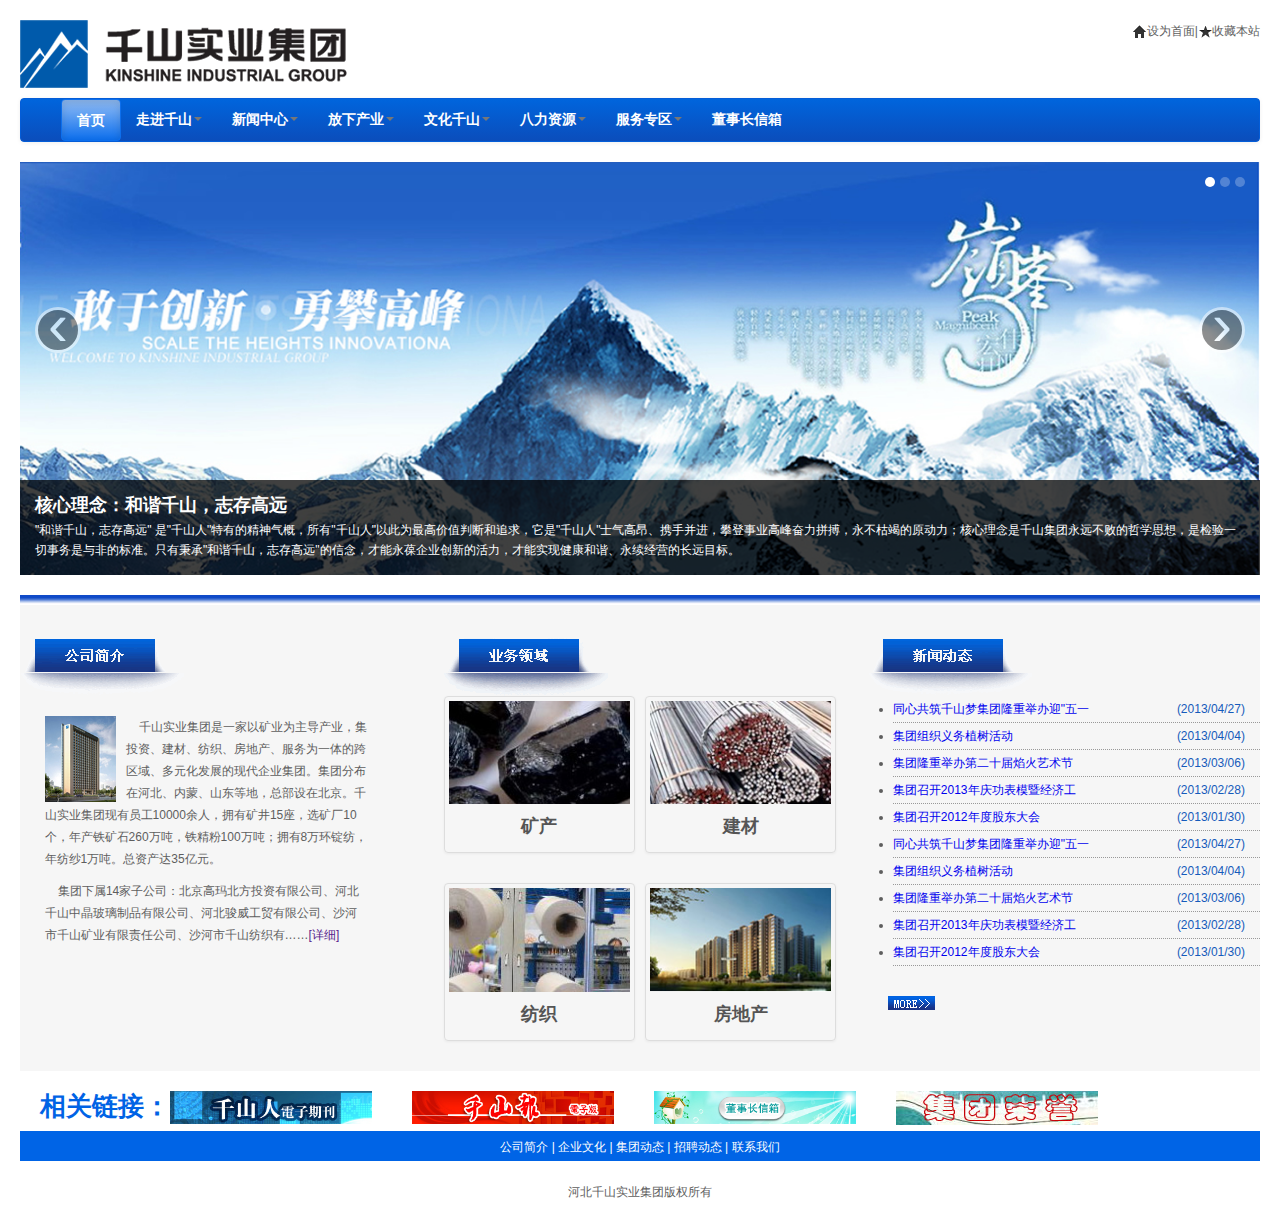
==== index.html @ eafde76c "轮播修正" ====
<!DOCTYPE html PUBLIC "-//W3C//DTD XHTML 1.0 Transitional//EN" "http://www.w3.org/TR/xhtml1/DTD/xhtml1-transitional.dtd">
<html xmlns="http://www.w3.org/1999/xhtml">
<head>
<meta http-equiv="Content-Type" content="text/html; charset=utf-8" />
<link rel="stylesheet" type="text/css" href="bootstrap/css/bootstrap_blue.css"/>
<script src="jquery/jquery-1.9.1.min.js" type="text/javascript"></script>
<script src="bootstrap/js/bootstrap.min.js" type="text/javascript"></script>
<script type="text/javascript">
		$(function(){	
			$('#myCarousel').carousel();										
		});		
	</script>
<title>河北千山实业集团</title>
<style type="text/css">
.mkbjspan {
	background-image: url(bootstrap/img/mkbt.jpg);
	height: 58px;
	width: 164px;
	font-family: Tahoma, Geneva, sans-serif;
	color: #FFF;
	text-align: center;
}
.jujiao {
	text-align:left;
}
.jujiao li{
	line-height:26px;
	height:26px;
	border-bottom:1px dotted #999999;
	width:100%;
	margin-right:15px;
}
.jujiao span.date{
	float:right;
	color:#155BBB;
	list-style-position: inside;
	list-style-type: circle;
	margin-right:15px;
}
</style></head>

<body>
<div class="container-fluid" >
<div  class="row-fluid" style="padding-top:20px; padding-bottom:10px;">

<div class="span8">
<div class="logo"><a href="index.html"><img src="bootstrap/img/logo.png" alt=""></a></div>
		</div>
		<div class="span4" style="text-align:right">
        <i class="icon-home"></i>设为首面|<i class="icon-star"></i>收藏本站
		</div>
</div>
	<div class="row-fluid">
		<div class="span12">
			<div class="navbar">
				<div class="navbar-inner">
					<div class="container-fluid">
						<div class="nav-collapse collapse navbar-responsive-collapse">
							<ul class="nav">
								<li class="active">
									<a href="#">首页</a>
								</li>
                                <li class="dropdown">
									 <a data-toggle="dropdown" class="dropdown-toggle" href="#">走进千山<strong class="caret"></strong></a>
									<ul class="dropdown-menu">
										<li><a href="#">总裁致辞</a></li>
                                        <li><a href="#">集团简介</a></li>
                                        <li><a href="#">组织架构</a></li>
                                        <li><a href="#">集团荣誉</a></li>
                                        <li><a href="#">董事长简介</a></li>
                                        <li><a href="#">董事长荣誉</a></li>
                                        <li><a href="#">子属产业</a></li>
									</ul>
								</li>
								<li class="dropdown">
									 <a data-toggle="dropdown" class="dropdown-toggle" href="#">新闻中心<strong class="caret"></strong></a>
									<ul class="dropdown-menu">
										<li>
											<a href="#">集团新闻</a>
										</li>
										<li>
											<a href="#">总裁新闻</a>
										</li>
										<li>
											<a href="#">下属公司新闻</a>
										</li>
									</ul>
								</li>
                                <li class="dropdown">
									 <a data-toggle="dropdown" class="dropdown-toggle" href="#">放下产业<strong class="caret"></strong></a>
                                    <ul class="dropdown-menu">
                                        <li><a href="#">北京千山天利国际投资发展有限公司</a></li>
                                        <li><a href="#">北京高玛北方投资有限公司</a></li>
                                        <li><a href="#">内蒙古呼伦贝尔市绰尔矿业开发有限公司</a></li>
                                        <li><a href="#">内蒙古牙克石市鸣鑫矿业有限公司</a></li>
                                        <li><a href="#">辽宁省大石桥市千山旺钰矿业有限公司</a></li>
                                        <li><a href="#">山东省莱芜市康华矿业有限公司</a></li>
                                        <li><a href="#">山东省平阴县洪范池矿业有限公司</a></li>
                                        <li><a href="#">河北千山中晶玻璃制品有限公司</a></li>
                                        <li><a href="#">沙河市千山矿业有限公司</a></li>
                                        <li><a href="#">沙河市千山房地产开发有限公司</a></li>
                                        <li><a href="#">沙河市千山纺织有限公司</a></li>
                                        <li><a href="#">沙河市永利贸易有限责任公司</a></li>
                                        <li><a href="#">沙河市千山物业管理有限公司</a></li>
                                        <li><a href="#">沙河市千山大酒店有限公司</a></li>
                                    </ul>
								</li>
                                <li class="dropdown">
									 <a data-toggle="dropdown" class="dropdown-toggle" href="#">文化千山<strong class="caret"></strong></a>
                                    <ul class="dropdown-menu">
                                        <li><a href="#">创新文化</a></li>
                                        <li><a href="#">登山文化</a></li>
                                        <li><a href="#">和谐文化</a></li>
                                        <li><a href="#">滚石理论</a></li>
                                        <li><a href="#">千山理念</a></li>
                                        <li><a href="#">千山人</a></li>
                                        <li><a href="#">千山报</a></li>
                                        <li><a href="#">视觉形象</a></li>
                                        <li><a href="#">和谐千山</a></li>
                                        <li><a href="#">文化活动</a></li>
                                    </ul>
								</li>
                                <li class="dropdown">
									 <a data-toggle="dropdown" class="dropdown-toggle" href="#">八力资源<strong class="caret"></strong></a>
									<ul class="dropdown-menu">
										<li>
											<a href="#">人才观</a>
										</li>
										<li>
											<a href="#">人才政策</a>
										</li>
										<li>
											<a href="#">在线招聘</a>
										</li>
									</ul>
								</li>
                                 <li class="dropdown">
									 <a data-toggle="dropdown" class="dropdown-toggle" href="#">服务专区<strong class="caret"></strong></a>
									<ul class="dropdown-menu">
										<li>
											<a href="#">企业名片</a>
										</li>
										<li>
											<a href="#">联系我们</a>
										</li>
										<li>
											<a href="#">网站地图</a>
										</li>
									</ul>
								</li>
                                <li><a href="#">董事长信箱</a></li>
							</ul>
							
						</div>
						
					</div>
				</div>
				
			</div>
			<div class="carousel slide" id="myCarousel">
				<ol class="carousel-indicators">
					<li class="active" data-slide-to="0" data-target="#myCarousel">
					</li>
					<li data-slide-to="1" data-target="#myCarousel">
					</li>
					<li data-slide-to="2" data-target="#myCarousel">
					</li>
				</ol>
				<div class="carousel-inner">
					<div class="item active">
						<img alt="" src="bootstrap/img/1.jpg" />
						<div class="carousel-caption">
						  <h4>
								核心理念：和谐千山，志存高远
						  </h4>
							<p>
								"和谐千山，志存高远"
是"千山人"特有的精神气概，所有"千山人"以此为最高价值判断和追求，它是"千山人"士气高昂、携手并进，攀登事业高峰奋力拼搏，永不枯竭的原动力；核心理念是千山集团永远不败的哲学思想，是检验一切事务是与非的标准。只有秉承"和谐千山，志存高远"的信念，才能永葆企业创新的活力，才能实现健康和谐、永续经营的长远目标。
							</p>
						</div>
					</div>
					<div class="item">
					  <img alt="" src="bootstrap/img/2.jpg" />
						<div class="carousel-caption">
							<h4>
								管理理念：制度化，人本化，精细化
							</h4>
							<p>
								"制度化"是千山集团实施法治管理的体现。
"人本化"是指把人作为管理的出发点和归宿点，以此为管理的指导思想和核心。
"精细化"是一种全面化的管理模式。
							</p>
						</div>
					</div>
					<div class="item">
					  <img alt="" src="bootstrap/img/3.jpg" />
						<div class="carousel-caption">
							<h4>
								经营理念：益取四方，八方聚才
							</h4>
							<p>
								"益取四方"代表千山集团积极开拓市场，不断拓展新资源、追求事业新高的经营过程。
"八方聚才"明确了千山集团把"人才战略"作为第一资本的经营战略。
							</p>
						</div>
					</div>
				</div> <a data-slide="prev" href="#myCarousel" class="left carousel-control">‹</a> <a data-slide="next" href="#myCarousel" class="right carousel-control">›</a>
			</div>
		</div>
	</div>
  <div class="row-fluid" style="height: 10px; background-image:url(bootstrap/img/lhx.jpg);"></div>
	<div class="row-fluid" style="background-color:#F6F6F6; 0px;18px;0px;padding-top: 33px;">
	  <div class="span4"><img src="bootstrap/img/gsjj.gif" width="164" height="58" />
	    <table width="343" border="0" align="center" cellpadding="0" cellspacing="0">
  <tbody>
  <tr>
    <td align="left" style="padding-right:20px;padding-top:20px"><p>
	<img align="left" alt="" src="bootstrap/img/jtjj.jpg" style="width: 71px; height: 86px; margin-right: 10px">&nbsp;&nbsp;&nbsp;&nbsp;千山实业集团是一家以矿业为主导产业，集投资、建材、纺织、房地产、服务为一体的跨区域、多元化发展的现代企业集团。集团分布在河北、内蒙、山东等地，总部设在北京。千山实业集团现有员工10000余人，拥有矿井15座，选矿厂10个，年产铁矿石260万吨，铁精粉100万吨；拥有8万环锭纺，年纺纱1万吨。总资产达35亿元。</p>
<p>
	&nbsp;&nbsp;&nbsp;&nbsp;集团下属14家子公司：北京高玛北方投资有限公司、河北千山中晶玻璃制品有限公司、河北骏威工贸有限公司、沙河市千山矿业有限责任公司、沙河市千山纺织有……<a href="">[详细]</a></p></td>
  </tr>
</tbody></table></div>
		<div class="span4">
			<img src="bootstrap/img/ywly.gif" width="164" height="58" />
<ul class="thumbnails" style="text-align:center">
		  <li class="span6">
					<div class="thumbnail">
						<img alt="300x200" src="bootstrap/img/kc.jpg" />
						<div class="caption">
						  <h4>
								矿产
							</h4>
						</div>
					</div>
		</li>
				<li class="span6">
					<div class="thumbnail">
						<img alt="300x200" src="bootstrap/img/jc.jpg" />
						<div class="caption">
						  <h4>
								建材</h4>
						</div>
					</div>
		  </li></ul>
                <ul class="thumbnails" style="text-align:center">
				<li class="span6">
					<div class="thumbnail">
						<img alt="300x200" src="bootstrap/img/fz.jpg" />
						<div class="caption">
						  <h4>纺织
							</h4>
						</div>
					</div>
				</li>
                <li class="span6">
					<div class="thumbnail">
						<img alt="300x200" src="bootstrap/img/fdc.jpg" />
						<div class="caption">
						  <h4>房地产</h4>
						</div>
					</div>
				</li>
			</ul>
	  </div>
		<div class="span4">
	        <img src="bootstrap/img/xwdt.gif" width="164" height="58" />
			<ul class="jujiao"> 
<li><span class="date">(2013/04/27)</span><a href="#" title="同心共筑千山梦—— 集团隆重举办迎"五一"文艺晚会" target="_blank">同心共筑千山梦集团隆重举办迎"五一</a></li>
 
<li><span class="date">(2013/04/04)</span><a href="#" title="集团组织义务植树活动" target="_blank">集团组织义务植树活动</a></li>
 
<li><span class="date">(2013/03/06)</span><a href="#" title="集团隆重举办第二十届焰火艺术节" target="_blank">集团隆重举办第二十届焰火艺术节</a></li>
 
<li><span class="date">(2013/02/28)</span><a href="#" title="千山实业集团召开2013年庆功表模暨经济工作会" target="_blank">集团召开2013年庆功表模暨经济工</a></li>
 
<li><span class="date">(2013/01/30)</span><a href="#" title="集团召开2012年度股东大会" target="_blank">集团召开2012年度股东大会</a></li>
<li><span class="date">(2013/04/27)</span><a href="#" title="同心共筑千山梦—— 集团隆重举办迎"五一"文艺晚会" target="_blank">同心共筑千山梦集团隆重举办迎"五一</a></li>
 
<li><span class="date">(2013/04/04)</span><a href="#" title="集团组织义务植树活动" target="_blank">集团组织义务植树活动</a></li>
 
<li><span class="date">(2013/03/06)</span><a href="#" title="集团隆重举办第二十届焰火艺术节" target="_blank">集团隆重举办第二十届焰火艺术节</a></li>
 
<li><span class="date">(2013/02/28)</span><a href="#" title="千山实业集团召开2013年庆功表模暨经济工作会" target="_blank">集团召开2013年庆功表模暨经济工</a></li>
 
<li><span class="date">(2013/01/30)</span><a href="#" title="集团召开2012年度股东大会" target="_blank">集团召开2012年度股东大会</a></li>

</ul>
      <img style="margin:20px 0px 0px 20px;" src="bootstrap/img/more.gif" width="47" height="14" /></div>
	</div>
<div class="row-fluid" style="height: 60px; ">
<div style="margin:20px; font-size:26px;"><strong><font color="#0063E5" >相关链接：</font></strong><img style="margin-right:40px;" src="bootstrap/img/qianshanren.jpg" width="202" height="34" /><img style="margin-right:40px;" src="bootstrap/img/qianshanbao.jpg" width="202" height="34" /><img style="margin-right:40px;" src="bootstrap/img/mail.jpg" width="202" height="34" /><img style="margin-right:40px;" src="bootstrap/img/jituanrongyu.jpg" width="202" height="34" /></div>
</div>
<div class="row-fluid" style="height: 30px; background-color:#0064E6;text-align:center; color:#FFF">
<p style="margin-top:5px;">公司简介  |      企业文化  |      集团动态      |  招聘动态  |      联系我们</p>   
</div>
<div class="row-fluid" style="height: 30px; margin-top:20px; text-align:center;">河北千山实业集团版权所有</div>
</div>
</body>
</html>
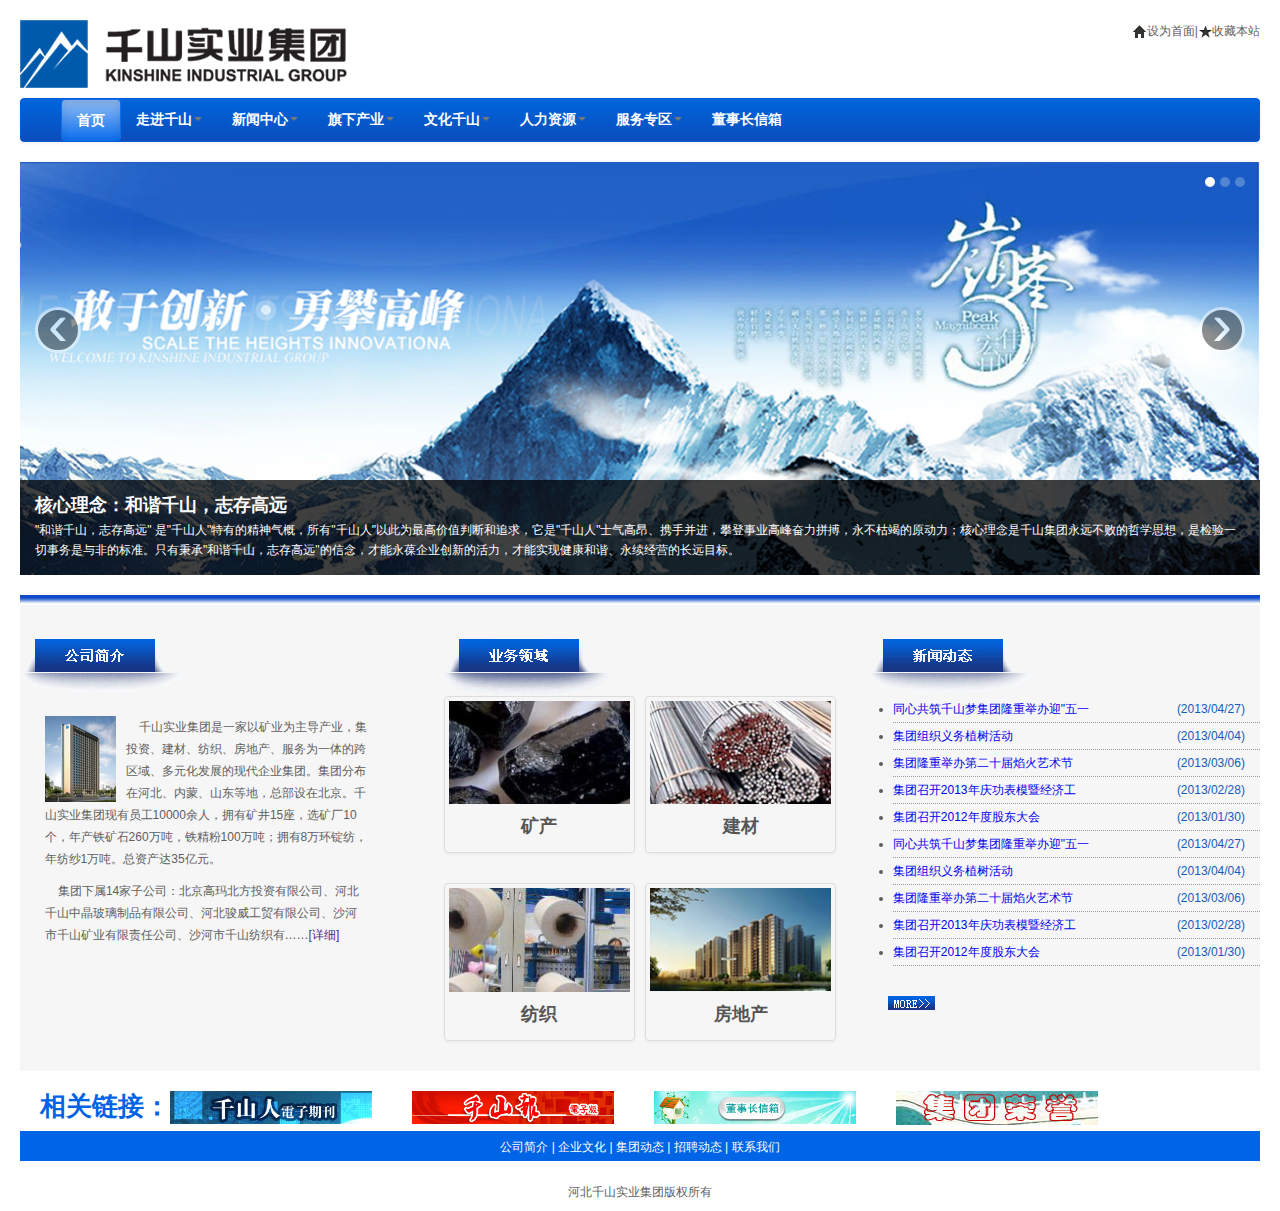
==== commit 59a6e20d: "错字修改" ====
--- a/index.html
+++ b/index.html
@@ -1,299 +1,299 @@
-<!DOCTYPE html PUBLIC "-//W3C//DTD XHTML 1.0 Transitional//EN" "http://www.w3.org/TR/xhtml1/DTD/xhtml1-transitional.dtd">
-<html xmlns="http://www.w3.org/1999/xhtml">
-<head>
-<meta http-equiv="Content-Type" content="text/html; charset=utf-8" />
-<link rel="stylesheet" type="text/css" href="bootstrap/css/bootstrap_blue.css"/>
-<script src="jquery/jquery-1.9.1.min.js" type="text/javascript"></script>
-<script src="bootstrap/js/bootstrap.min.js" type="text/javascript"></script>
-<script type="text/javascript">
-		$(function(){	
-			$('#myCarousel').carousel();										
-		});		
-	</script>
-<title>河北千山实业集团</title>
-<style type="text/css">
-.mkbjspan {
-	background-image: url(bootstrap/img/mkbt.jpg);
-	height: 58px;
-	width: 164px;
-	font-family: Tahoma, Geneva, sans-serif;
-	color: #FFF;
-	text-align: center;
-}
-.jujiao {
-	text-align:left;
-}
-.jujiao li{
-	line-height:26px;
-	height:26px;
-	border-bottom:1px dotted #999999;
-	width:100%;
-	margin-right:15px;
-}
-.jujiao span.date{
-	float:right;
-	color:#155BBB;
-	list-style-position: inside;
-	list-style-type: circle;
-	margin-right:15px;
-}
-</style></head>
-
-<body>
-<div class="container-fluid" >
-<div  class="row-fluid" style="padding-top:20px; padding-bottom:10px;">
-
-<div class="span8">
-<div class="logo"><a href="index.html"><img src="bootstrap/img/logo.png" alt=""></a></div>
-		</div>
-		<div class="span4" style="text-align:right">
-        <i class="icon-home"></i>设为首面|<i class="icon-star"></i>收藏本站
-		</div>
-</div>
-	<div class="row-fluid">
-		<div class="span12">
-			<div class="navbar">
-				<div class="navbar-inner">
-					<div class="container-fluid">
-						<div class="nav-collapse collapse navbar-responsive-collapse">
-							<ul class="nav">
-								<li class="active">
-									<a href="#">首页</a>
-								</li>
-                                <li class="dropdown">
-									 <a data-toggle="dropdown" class="dropdown-toggle" href="#">走进千山<strong class="caret"></strong></a>
-									<ul class="dropdown-menu">
-										<li><a href="#">总裁致辞</a></li>
-                                        <li><a href="#">集团简介</a></li>
-                                        <li><a href="#">组织架构</a></li>
-                                        <li><a href="#">集团荣誉</a></li>
-                                        <li><a href="#">董事长简介</a></li>
-                                        <li><a href="#">董事长荣誉</a></li>
-                                        <li><a href="#">子属产业</a></li>
-									</ul>
-								</li>
-								<li class="dropdown">
-									 <a data-toggle="dropdown" class="dropdown-toggle" href="#">新闻中心<strong class="caret"></strong></a>
-									<ul class="dropdown-menu">
-										<li>
-											<a href="#">集团新闻</a>
-										</li>
-										<li>
-											<a href="#">总裁新闻</a>
-										</li>
-										<li>
-											<a href="#">下属公司新闻</a>
-										</li>
-									</ul>
-								</li>
-                                <li class="dropdown">
-									 <a data-toggle="dropdown" class="dropdown-toggle" href="#">放下产业<strong class="caret"></strong></a>
-                                    <ul class="dropdown-menu">
-                                        <li><a href="#">北京千山天利国际投资发展有限公司</a></li>
-                                        <li><a href="#">北京高玛北方投资有限公司</a></li>
-                                        <li><a href="#">内蒙古呼伦贝尔市绰尔矿业开发有限公司</a></li>
-                                        <li><a href="#">内蒙古牙克石市鸣鑫矿业有限公司</a></li>
-                                        <li><a href="#">辽宁省大石桥市千山旺钰矿业有限公司</a></li>
-                                        <li><a href="#">山东省莱芜市康华矿业有限公司</a></li>
-                                        <li><a href="#">山东省平阴县洪范池矿业有限公司</a></li>
-                                        <li><a href="#">河北千山中晶玻璃制品有限公司</a></li>
-                                        <li><a href="#">沙河市千山矿业有限公司</a></li>
-                                        <li><a href="#">沙河市千山房地产开发有限公司</a></li>
-                                        <li><a href="#">沙河市千山纺织有限公司</a></li>
-                                        <li><a href="#">沙河市永利贸易有限责任公司</a></li>
-                                        <li><a href="#">沙河市千山物业管理有限公司</a></li>
-                                        <li><a href="#">沙河市千山大酒店有限公司</a></li>
-                                    </ul>
-								</li>
-                                <li class="dropdown">
-									 <a data-toggle="dropdown" class="dropdown-toggle" href="#">文化千山<strong class="caret"></strong></a>
-                                    <ul class="dropdown-menu">
-                                        <li><a href="#">创新文化</a></li>
-                                        <li><a href="#">登山文化</a></li>
-                                        <li><a href="#">和谐文化</a></li>
-                                        <li><a href="#">滚石理论</a></li>
-                                        <li><a href="#">千山理念</a></li>
-                                        <li><a href="#">千山人</a></li>
-                                        <li><a href="#">千山报</a></li>
-                                        <li><a href="#">视觉形象</a></li>
-                                        <li><a href="#">和谐千山</a></li>
-                                        <li><a href="#">文化活动</a></li>
-                                    </ul>
-								</li>
-                                <li class="dropdown">
-									 <a data-toggle="dropdown" class="dropdown-toggle" href="#">八力资源<strong class="caret"></strong></a>
-									<ul class="dropdown-menu">
-										<li>
-											<a href="#">人才观</a>
-										</li>
-										<li>
-											<a href="#">人才政策</a>
-										</li>
-										<li>
-											<a href="#">在线招聘</a>
-										</li>
-									</ul>
-								</li>
-                                 <li class="dropdown">
-									 <a data-toggle="dropdown" class="dropdown-toggle" href="#">服务专区<strong class="caret"></strong></a>
-									<ul class="dropdown-menu">
-										<li>
-											<a href="#">企业名片</a>
-										</li>
-										<li>
-											<a href="#">联系我们</a>
-										</li>
-										<li>
-											<a href="#">网站地图</a>
-										</li>
-									</ul>
-								</li>
-                                <li><a href="#">董事长信箱</a></li>
-							</ul>
-							
-						</div>
-						
-					</div>
-				</div>
-				
-			</div>
-			<div class="carousel slide" id="myCarousel">
-				<ol class="carousel-indicators">
-					<li class="active" data-slide-to="0" data-target="#myCarousel">
-					</li>
-					<li data-slide-to="1" data-target="#myCarousel">
-					</li>
-					<li data-slide-to="2" data-target="#myCarousel">
-					</li>
-				</ol>
-				<div class="carousel-inner">
-					<div class="item active">
-						<img alt="" src="bootstrap/img/1.jpg" />
-						<div class="carousel-caption">
-						  <h4>
-								核心理念：和谐千山，志存高远
-						  </h4>
-							<p>
-								"和谐千山，志存高远"
-是"千山人"特有的精神气概，所有"千山人"以此为最高价值判断和追求，它是"千山人"士气高昂、携手并进，攀登事业高峰奋力拼搏，永不枯竭的原动力；核心理念是千山集团永远不败的哲学思想，是检验一切事务是与非的标准。只有秉承"和谐千山，志存高远"的信念，才能永葆企业创新的活力，才能实现健康和谐、永续经营的长远目标。
-							</p>
-						</div>
-					</div>
-					<div class="item">
-					  <img alt="" src="bootstrap/img/2.jpg" />
-						<div class="carousel-caption">
-							<h4>
-								管理理念：制度化，人本化，精细化
-							</h4>
-							<p>
-								"制度化"是千山集团实施法治管理的体现。
-"人本化"是指把人作为管理的出发点和归宿点，以此为管理的指导思想和核心。
-"精细化"是一种全面化的管理模式。
-							</p>
-						</div>
-					</div>
-					<div class="item">
-					  <img alt="" src="bootstrap/img/3.jpg" />
-						<div class="carousel-caption">
-							<h4>
-								经营理念：益取四方，八方聚才
-							</h4>
-							<p>
-								"益取四方"代表千山集团积极开拓市场，不断拓展新资源、追求事业新高的经营过程。
-"八方聚才"明确了千山集团把"人才战略"作为第一资本的经营战略。
-							</p>
-						</div>
-					</div>
-				</div> <a data-slide="prev" href="#myCarousel" class="left carousel-control">‹</a> <a data-slide="next" href="#myCarousel" class="right carousel-control">›</a>
-			</div>
-		</div>
-	</div>
-  <div class="row-fluid" style="height: 10px; background-image:url(bootstrap/img/lhx.jpg);"></div>
-	<div class="row-fluid" style="background-color:#F6F6F6; 0px;18px;0px;padding-top: 33px;">
-	  <div class="span4"><img src="bootstrap/img/gsjj.gif" width="164" height="58" />
-	    <table width="343" border="0" align="center" cellpadding="0" cellspacing="0">
-  <tbody>
-  <tr>
-    <td align="left" style="padding-right:20px;padding-top:20px"><p>
-	<img align="left" alt="" src="bootstrap/img/jtjj.jpg" style="width: 71px; height: 86px; margin-right: 10px">&nbsp;&nbsp;&nbsp;&nbsp;千山实业集团是一家以矿业为主导产业，集投资、建材、纺织、房地产、服务为一体的跨区域、多元化发展的现代企业集团。集团分布在河北、内蒙、山东等地，总部设在北京。千山实业集团现有员工10000余人，拥有矿井15座，选矿厂10个，年产铁矿石260万吨，铁精粉100万吨；拥有8万环锭纺，年纺纱1万吨。总资产达35亿元。</p>
-<p>
-	&nbsp;&nbsp;&nbsp;&nbsp;集团下属14家子公司：北京高玛北方投资有限公司、河北千山中晶玻璃制品有限公司、河北骏威工贸有限公司、沙河市千山矿业有限责任公司、沙河市千山纺织有……<a href="">[详细]</a></p></td>
-  </tr>
-</tbody></table></div>
-		<div class="span4">
-			<img src="bootstrap/img/ywly.gif" width="164" height="58" />
-<ul class="thumbnails" style="text-align:center">
-		  <li class="span6">
-					<div class="thumbnail">
-						<img alt="300x200" src="bootstrap/img/kc.jpg" />
-						<div class="caption">
-						  <h4>
-								矿产
-							</h4>
-						</div>
-					</div>
-		</li>
-				<li class="span6">
-					<div class="thumbnail">
-						<img alt="300x200" src="bootstrap/img/jc.jpg" />
-						<div class="caption">
-						  <h4>
-								建材</h4>
-						</div>
-					</div>
-		  </li></ul>
-                <ul class="thumbnails" style="text-align:center">
-				<li class="span6">
-					<div class="thumbnail">
-						<img alt="300x200" src="bootstrap/img/fz.jpg" />
-						<div class="caption">
-						  <h4>纺织
-							</h4>
-						</div>
-					</div>
-				</li>
-                <li class="span6">
-					<div class="thumbnail">
-						<img alt="300x200" src="bootstrap/img/fdc.jpg" />
-						<div class="caption">
-						  <h4>房地产</h4>
-						</div>
-					</div>
-				</li>
-			</ul>
-	  </div>
-		<div class="span4">
-	        <img src="bootstrap/img/xwdt.gif" width="164" height="58" />
-			<ul class="jujiao"> 
-<li><span class="date">(2013/04/27)</span><a href="#" title="同心共筑千山梦—— 集团隆重举办迎"五一"文艺晚会" target="_blank">同心共筑千山梦集团隆重举办迎"五一</a></li>
- 
-<li><span class="date">(2013/04/04)</span><a href="#" title="集团组织义务植树活动" target="_blank">集团组织义务植树活动</a></li>
- 
-<li><span class="date">(2013/03/06)</span><a href="#" title="集团隆重举办第二十届焰火艺术节" target="_blank">集团隆重举办第二十届焰火艺术节</a></li>
- 
-<li><span class="date">(2013/02/28)</span><a href="#" title="千山实业集团召开2013年庆功表模暨经济工作会" target="_blank">集团召开2013年庆功表模暨经济工</a></li>
- 
-<li><span class="date">(2013/01/30)</span><a href="#" title="集团召开2012年度股东大会" target="_blank">集团召开2012年度股东大会</a></li>
-<li><span class="date">(2013/04/27)</span><a href="#" title="同心共筑千山梦—— 集团隆重举办迎"五一"文艺晚会" target="_blank">同心共筑千山梦集团隆重举办迎"五一</a></li>
- 
-<li><span class="date">(2013/04/04)</span><a href="#" title="集团组织义务植树活动" target="_blank">集团组织义务植树活动</a></li>
- 
-<li><span class="date">(2013/03/06)</span><a href="#" title="集团隆重举办第二十届焰火艺术节" target="_blank">集团隆重举办第二十届焰火艺术节</a></li>
- 
-<li><span class="date">(2013/02/28)</span><a href="#" title="千山实业集团召开2013年庆功表模暨经济工作会" target="_blank">集团召开2013年庆功表模暨经济工</a></li>
- 
-<li><span class="date">(2013/01/30)</span><a href="#" title="集团召开2012年度股东大会" target="_blank">集团召开2012年度股东大会</a></li>
-
-</ul>
-      <img style="margin:20px 0px 0px 20px;" src="bootstrap/img/more.gif" width="47" height="14" /></div>
-	</div>
-<div class="row-fluid" style="height: 60px; ">
-<div style="margin:20px; font-size:26px;"><strong><font color="#0063E5" >相关链接：</font></strong><img style="margin-right:40px;" src="bootstrap/img/qianshanren.jpg" width="202" height="34" /><img style="margin-right:40px;" src="bootstrap/img/qianshanbao.jpg" width="202" height="34" /><img style="margin-right:40px;" src="bootstrap/img/mail.jpg" width="202" height="34" /><img style="margin-right:40px;" src="bootstrap/img/jituanrongyu.jpg" width="202" height="34" /></div>
-</div>
-<div class="row-fluid" style="height: 30px; background-color:#0064E6;text-align:center; color:#FFF">
-<p style="margin-top:5px;">公司简介  |      企业文化  |      集团动态      |  招聘动态  |      联系我们</p>   
-</div>
-<div class="row-fluid" style="height: 30px; margin-top:20px; text-align:center;">河北千山实业集团版权所有</div>
-</div>
-</body>
-</html>
+<!DOCTYPE html PUBLIC "-//W3C//DTD XHTML 1.0 Transitional//EN" "http://www.w3.org/TR/xhtml1/DTD/xhtml1-transitional.dtd">
+<html xmlns="http://www.w3.org/1999/xhtml">
+<head>
+<meta http-equiv="Content-Type" content="text/html; charset=utf-8" />
+<link rel="stylesheet" type="text/css" href="bootstrap/css/bootstrap_blue.css"/>
+<script src="jquery/jquery-1.9.1.min.js" type="text/javascript"></script>
+<script src="bootstrap/js/bootstrap.min.js" type="text/javascript"></script>
+<script type="text/javascript">
+		$(function(){	
+			$('#myCarousel').carousel();										
+		});		
+	</script>
+<title>河北千山实业集团</title>
+<style type="text/css">
+.mkbjspan {
+	background-image: url(bootstrap/img/mkbt.jpg);
+	height: 58px;
+	width: 164px;
+	font-family: Tahoma, Geneva, sans-serif;
+	color: #FFF;
+	text-align: center;
+}
+.jujiao {
+	text-align:left;
+}
+.jujiao li{
+	line-height:26px;
+	height:26px;
+	border-bottom:1px dotted #999999;
+	width:100%;
+	margin-right:15px;
+}
+.jujiao span.date{
+	float:right;
+	color:#155BBB;
+	list-style-position: inside;
+	list-style-type: circle;
+	margin-right:15px;
+}
+</style></head>
+
+<body>
+<div class="container-fluid" >
+<div  class="row-fluid" style="padding-top:20px; padding-bottom:10px;">
+
+<div class="span8">
+<div class="logo"><a href="index.html"><img src="bootstrap/img/logo.png" alt=""></a></div>
+		</div>
+		<div class="span4" style="text-align:right">
+        <i class="icon-home"></i>设为首面|<i class="icon-star"></i>收藏本站
+		</div>
+</div>
+	<div class="row-fluid">
+		<div class="span12">
+			<div class="navbar">
+				<div class="navbar-inner">
+					<div class="container-fluid">
+						<div class="nav-collapse collapse navbar-responsive-collapse">
+							<ul class="nav">
+								<li class="active">
+									<a href="#">首页</a>
+								</li>
+                                <li class="dropdown">
+									 <a data-toggle="dropdown" class="dropdown-toggle" href="#">走进千山<strong class="caret"></strong></a>
+									<ul class="dropdown-menu">
+										<li><a href="#">总裁致辞</a></li>
+                                        <li><a href="#">集团简介</a></li>
+                                        <li><a href="#">组织架构</a></li>
+                                        <li><a href="#">集团荣誉</a></li>
+                                        <li><a href="#">董事长简介</a></li>
+                                        <li><a href="#">董事长荣誉</a></li>
+                                        <li><a href="#">子属产业</a></li>
+									</ul>
+								</li>
+								<li class="dropdown">
+									 <a data-toggle="dropdown" class="dropdown-toggle" href="#">新闻中心<strong class="caret"></strong></a>
+									<ul class="dropdown-menu">
+										<li>
+											<a href="#">集团新闻</a>
+										</li>
+										<li>
+											<a href="#">总裁新闻</a>
+										</li>
+										<li>
+											<a href="#">下属公司新闻</a>
+										</li>
+									</ul>
+								</li>
+                                <li class="dropdown">
+									 <a data-toggle="dropdown" class="dropdown-toggle" href="#">旗下产业<strong class="caret"></strong></a>
+                                    <ul class="dropdown-menu">
+                                        <li><a href="#">北京千山天利国际投资发展有限公司</a></li>
+                                        <li><a href="#">北京高玛北方投资有限公司</a></li>
+                                        <li><a href="#">内蒙古呼伦贝尔市绰尔矿业开发有限公司</a></li>
+                                        <li><a href="#">内蒙古牙克石市鸣鑫矿业有限公司</a></li>
+                                        <li><a href="#">辽宁省大石桥市千山旺钰矿业有限公司</a></li>
+                                        <li><a href="#">山东省莱芜市康华矿业有限公司</a></li>
+                                        <li><a href="#">山东省平阴县洪范池矿业有限公司</a></li>
+                                        <li><a href="#">河北千山中晶玻璃制品有限公司</a></li>
+                                        <li><a href="#">沙河市千山矿业有限公司</a></li>
+                                        <li><a href="#">沙河市千山房地产开发有限公司</a></li>
+                                        <li><a href="#">沙河市千山纺织有限公司</a></li>
+                                        <li><a href="#">沙河市永利贸易有限责任公司</a></li>
+                                        <li><a href="#">沙河市千山物业管理有限公司</a></li>
+                                        <li><a href="#">沙河市千山大酒店有限公司</a></li>
+                                    </ul>
+								</li>
+                                <li class="dropdown">
+									 <a data-toggle="dropdown" class="dropdown-toggle" href="#">文化千山<strong class="caret"></strong></a>
+                                    <ul class="dropdown-menu">
+                                        <li><a href="#">创新文化</a></li>
+                                        <li><a href="#">登山文化</a></li>
+                                        <li><a href="#">和谐文化</a></li>
+                                        <li><a href="#">滚石理论</a></li>
+                                        <li><a href="#">千山理念</a></li>
+                                        <li><a href="#">千山人</a></li>
+                                        <li><a href="#">千山报</a></li>
+                                        <li><a href="#">视觉形象</a></li>
+                                        <li><a href="#">和谐千山</a></li>
+                                        <li><a href="#">文化活动</a></li>
+                                    </ul>
+								</li>
+                                <li class="dropdown">
+									 <a data-toggle="dropdown" class="dropdown-toggle" href="#">人力资源<strong class="caret"></strong></a>
+									<ul class="dropdown-menu">
+										<li>
+											<a href="#">人才观</a>
+										</li>
+										<li>
+											<a href="#">人才政策</a>
+										</li>
+										<li>
+											<a href="#">在线招聘</a>
+										</li>
+									</ul>
+								</li>
+                                 <li class="dropdown">
+									 <a data-toggle="dropdown" class="dropdown-toggle" href="#">服务专区<strong class="caret"></strong></a>
+									<ul class="dropdown-menu">
+										<li>
+											<a href="#">企业名片</a>
+										</li>
+										<li>
+											<a href="#">联系我们</a>
+										</li>
+										<li>
+											<a href="#">网站地图</a>
+										</li>
+									</ul>
+								</li>
+                                <li><a href="#">董事长信箱</a></li>
+							</ul>
+							
+						</div>
+						
+					</div>
+				</div>
+				
+			</div>
+			<div class="carousel slide" id="myCarousel">
+				<ol class="carousel-indicators">
+					<li class="active" data-slide-to="0" data-target="#myCarousel">
+					</li>
+					<li data-slide-to="1" data-target="#myCarousel">
+					</li>
+					<li data-slide-to="2" data-target="#myCarousel">
+					</li>
+				</ol>
+				<div class="carousel-inner">
+					<div class="item active">
+						<img alt="" src="bootstrap/img/1.jpg" />
+						<div class="carousel-caption">
+						  <h4>
+								核心理念：和谐千山，志存高远
+						  </h4>
+							<p>
+								"和谐千山，志存高远"
+是"千山人"特有的精神气概，所有"千山人"以此为最高价值判断和追求，它是"千山人"士气高昂、携手并进，攀登事业高峰奋力拼搏，永不枯竭的原动力；核心理念是千山集团永远不败的哲学思想，是检验一切事务是与非的标准。只有秉承"和谐千山，志存高远"的信念，才能永葆企业创新的活力，才能实现健康和谐、永续经营的长远目标。
+							</p>
+						</div>
+					</div>
+					<div class="item">
+					  <img alt="" src="bootstrap/img/2.jpg" />
+						<div class="carousel-caption">
+							<h4>
+								管理理念：制度化，人本化，精细化
+							</h4>
+							<p>
+								"制度化"是千山集团实施法治管理的体现。
+"人本化"是指把人作为管理的出发点和归宿点，以此为管理的指导思想和核心。
+"精细化"是一种全面化的管理模式。
+							</p>
+						</div>
+					</div>
+					<div class="item">
+					  <img alt="" src="bootstrap/img/3.jpg" />
+						<div class="carousel-caption">
+							<h4>
+								经营理念：益取四方，八方聚才
+							</h4>
+							<p>
+								"益取四方"代表千山集团积极开拓市场，不断拓展新资源、追求事业新高的经营过程。
+"八方聚才"明确了千山集团把"人才战略"作为第一资本的经营战略。
+							</p>
+						</div>
+					</div>
+				</div> <a data-slide="prev" href="#myCarousel" class="left carousel-control">‹</a> <a data-slide="next" href="#myCarousel" class="right carousel-control">›</a>
+			</div>
+		</div>
+	</div>
+  <div class="row-fluid" style="height: 10px; background-image:url(bootstrap/img/lhx.jpg);"></div>
+	<div class="row-fluid" style="background-color:#F6F6F6; 0px;18px;0px;padding-top: 33px;">
+	  <div class="span4"><img src="bootstrap/img/gsjj.gif" width="164" height="58" />
+	    <table width="343" border="0" align="center" cellpadding="0" cellspacing="0">
+  <tbody>
+  <tr>
+    <td align="left" style="padding-right:20px;padding-top:20px"><p>
+	<img align="left" alt="" src="bootstrap/img/jtjj.jpg" style="width: 71px; height: 86px; margin-right: 10px">&nbsp;&nbsp;&nbsp;&nbsp;千山实业集团是一家以矿业为主导产业，集投资、建材、纺织、房地产、服务为一体的跨区域、多元化发展的现代企业集团。集团分布在河北、内蒙、山东等地，总部设在北京。千山实业集团现有员工10000余人，拥有矿井15座，选矿厂10个，年产铁矿石260万吨，铁精粉100万吨；拥有8万环锭纺，年纺纱1万吨。总资产达35亿元。</p>
+<p>
+	&nbsp;&nbsp;&nbsp;&nbsp;集团下属14家子公司：北京高玛北方投资有限公司、河北千山中晶玻璃制品有限公司、河北骏威工贸有限公司、沙河市千山矿业有限责任公司、沙河市千山纺织有……<a href="">[详细]</a></p></td>
+  </tr>
+</tbody></table></div>
+		<div class="span4">
+			<img src="bootstrap/img/ywly.gif" width="164" height="58" />
+<ul class="thumbnails" style="text-align:center">
+		  <li class="span6">
+					<div class="thumbnail">
+						<img alt="300x200" src="bootstrap/img/kc.jpg" />
+						<div class="caption">
+						  <h4>
+								矿产
+							</h4>
+						</div>
+					</div>
+		</li>
+				<li class="span6">
+					<div class="thumbnail">
+						<img alt="300x200" src="bootstrap/img/jc.jpg" />
+						<div class="caption">
+						  <h4>
+								建材</h4>
+						</div>
+					</div>
+		  </li></ul>
+                <ul class="thumbnails" style="text-align:center">
+				<li class="span6">
+					<div class="thumbnail">
+						<img alt="300x200" src="bootstrap/img/fz.jpg" />
+						<div class="caption">
+						  <h4>纺织
+							</h4>
+						</div>
+					</div>
+				</li>
+                <li class="span6">
+					<div class="thumbnail">
+						<img alt="300x200" src="bootstrap/img/fdc.jpg" />
+						<div class="caption">
+						  <h4>房地产</h4>
+						</div>
+					</div>
+				</li>
+			</ul>
+	  </div>
+		<div class="span4">
+	        <img src="bootstrap/img/xwdt.gif" width="164" height="58" />
+			<ul class="jujiao"> 
+<li><span class="date">(2013/04/27)</span><a href="#" title="同心共筑千山梦—— 集团隆重举办迎"五一"文艺晚会" target="_blank">同心共筑千山梦集团隆重举办迎"五一</a></li>
+ 
+<li><span class="date">(2013/04/04)</span><a href="#" title="集团组织义务植树活动" target="_blank">集团组织义务植树活动</a></li>
+ 
+<li><span class="date">(2013/03/06)</span><a href="#" title="集团隆重举办第二十届焰火艺术节" target="_blank">集团隆重举办第二十届焰火艺术节</a></li>
+ 
+<li><span class="date">(2013/02/28)</span><a href="#" title="千山实业集团召开2013年庆功表模暨经济工作会" target="_blank">集团召开2013年庆功表模暨经济工</a></li>
+ 
+<li><span class="date">(2013/01/30)</span><a href="#" title="集团召开2012年度股东大会" target="_blank">集团召开2012年度股东大会</a></li>
+<li><span class="date">(2013/04/27)</span><a href="#" title="同心共筑千山梦—— 集团隆重举办迎"五一"文艺晚会" target="_blank">同心共筑千山梦集团隆重举办迎"五一</a></li>
+ 
+<li><span class="date">(2013/04/04)</span><a href="#" title="集团组织义务植树活动" target="_blank">集团组织义务植树活动</a></li>
+ 
+<li><span class="date">(2013/03/06)</span><a href="#" title="集团隆重举办第二十届焰火艺术节" target="_blank">集团隆重举办第二十届焰火艺术节</a></li>
+ 
+<li><span class="date">(2013/02/28)</span><a href="#" title="千山实业集团召开2013年庆功表模暨经济工作会" target="_blank">集团召开2013年庆功表模暨经济工</a></li>
+ 
+<li><span class="date">(2013/01/30)</span><a href="#" title="集团召开2012年度股东大会" target="_blank">集团召开2012年度股东大会</a></li>
+
+</ul>
+      <img style="margin:20px 0px 0px 20px;" src="bootstrap/img/more.gif" width="47" height="14" /></div>
+	</div>
+<div class="row-fluid" style="height: 60px; ">
+<div style="margin:20px; font-size:26px;"><strong><font color="#0063E5" >相关链接：</font></strong><img style="margin-right:40px;" src="bootstrap/img/qianshanren.jpg" width="202" height="34" /><img style="margin-right:40px;" src="bootstrap/img/qianshanbao.jpg" width="202" height="34" /><img style="margin-right:40px;" src="bootstrap/img/mail.jpg" width="202" height="34" /><img style="margin-right:40px;" src="bootstrap/img/jituanrongyu.jpg" width="202" height="34" /></div>
+</div>
+<div class="row-fluid" style="height: 30px; background-color:#0064E6;text-align:center; color:#FFF">
+<p style="margin-top:5px;">公司简介  |      企业文化  |      集团动态      |  招聘动态  |      联系我们</p>   
+</div>
+<div class="row-fluid" style="height: 30px; margin-top:20px; text-align:center;">河北千山实业集团版权所有</div>
+</div>
+</body>
+</html>
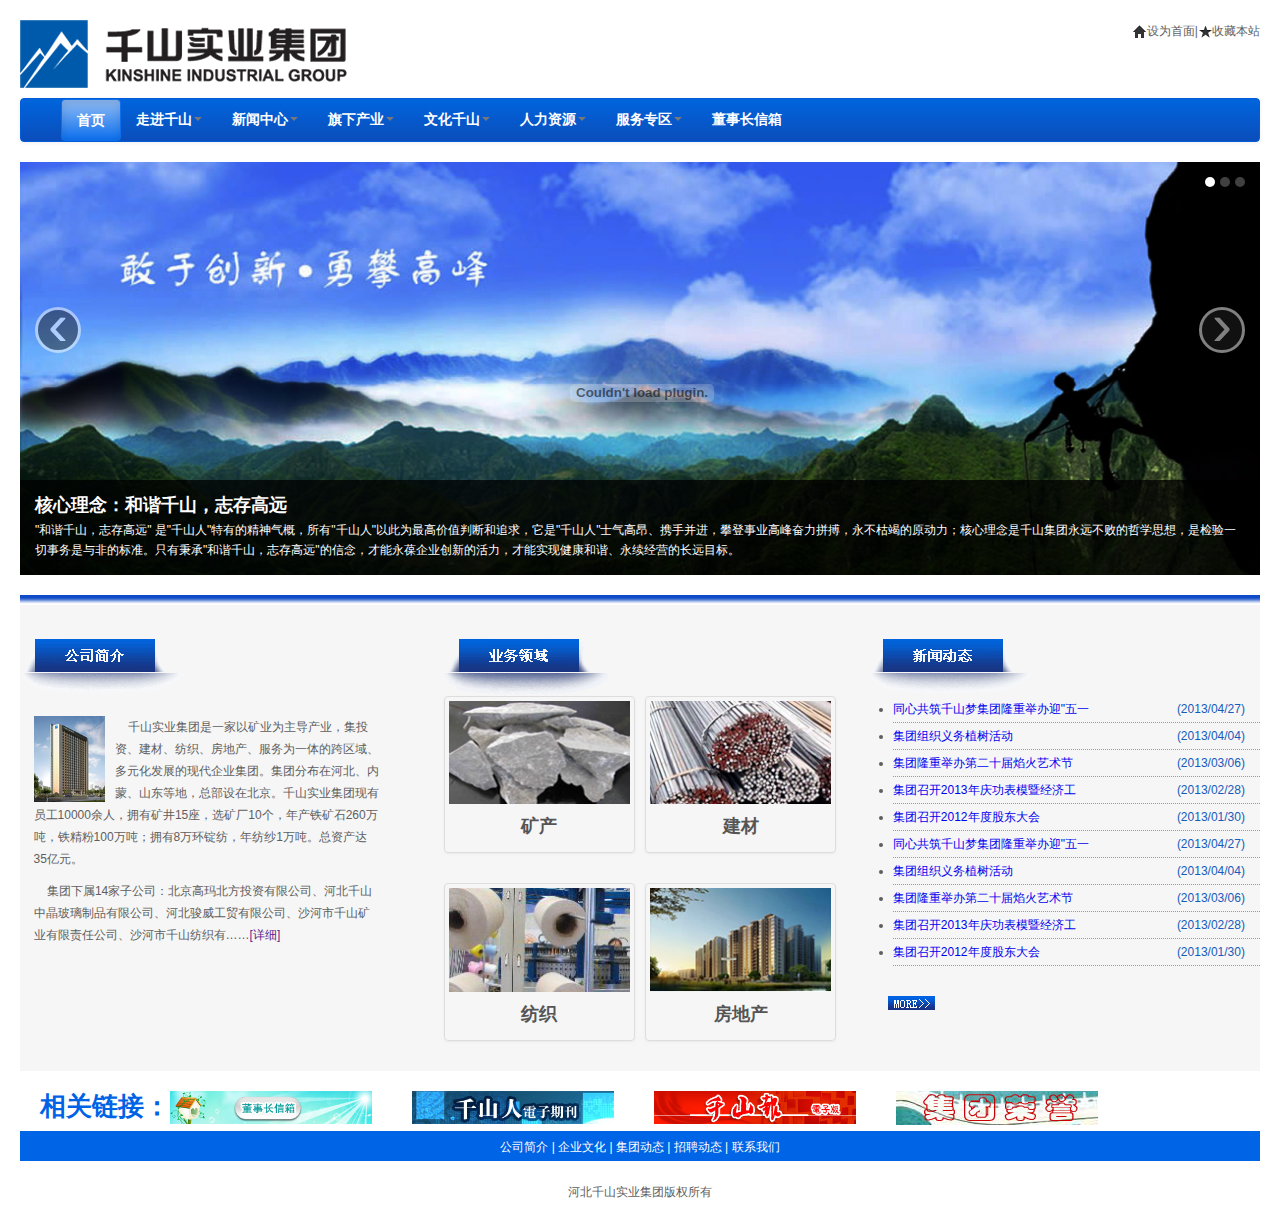
==== commit ae92a10f: "又改了下" ====
--- a/index.html
+++ b/index.html
@@ -1,299 +1,307 @@
-<!DOCTYPE html PUBLIC "-//W3C//DTD XHTML 1.0 Transitional//EN" "http://www.w3.org/TR/xhtml1/DTD/xhtml1-transitional.dtd">
-<html xmlns="http://www.w3.org/1999/xhtml">
-<head>
-<meta http-equiv="Content-Type" content="text/html; charset=utf-8" />
-<link rel="stylesheet" type="text/css" href="bootstrap/css/bootstrap_blue.css"/>
-<script src="jquery/jquery-1.9.1.min.js" type="text/javascript"></script>
-<script src="bootstrap/js/bootstrap.min.js" type="text/javascript"></script>
-<script type="text/javascript">
-		$(function(){	
-			$('#myCarousel').carousel();										
-		});		
-	</script>
-<title>河北千山实业集团</title>
-<style type="text/css">
-.mkbjspan {
-	background-image: url(bootstrap/img/mkbt.jpg);
-	height: 58px;
-	width: 164px;
-	font-family: Tahoma, Geneva, sans-serif;
-	color: #FFF;
-	text-align: center;
-}
-.jujiao {
-	text-align:left;
-}
-.jujiao li{
-	line-height:26px;
-	height:26px;
-	border-bottom:1px dotted #999999;
-	width:100%;
-	margin-right:15px;
-}
-.jujiao span.date{
-	float:right;
-	color:#155BBB;
-	list-style-position: inside;
-	list-style-type: circle;
-	margin-right:15px;
-}
-</style></head>
-
-<body>
-<div class="container-fluid" >
-<div  class="row-fluid" style="padding-top:20px; padding-bottom:10px;">
-
-<div class="span8">
-<div class="logo"><a href="index.html"><img src="bootstrap/img/logo.png" alt=""></a></div>
-		</div>
-		<div class="span4" style="text-align:right">
-        <i class="icon-home"></i>设为首面|<i class="icon-star"></i>收藏本站
-		</div>
-</div>
-	<div class="row-fluid">
-		<div class="span12">
-			<div class="navbar">
-				<div class="navbar-inner">
-					<div class="container-fluid">
-						<div class="nav-collapse collapse navbar-responsive-collapse">
-							<ul class="nav">
-								<li class="active">
-									<a href="#">首页</a>
-								</li>
-                                <li class="dropdown">
-									 <a data-toggle="dropdown" class="dropdown-toggle" href="#">走进千山<strong class="caret"></strong></a>
-									<ul class="dropdown-menu">
-										<li><a href="#">总裁致辞</a></li>
-                                        <li><a href="#">集团简介</a></li>
-                                        <li><a href="#">组织架构</a></li>
-                                        <li><a href="#">集团荣誉</a></li>
-                                        <li><a href="#">董事长简介</a></li>
-                                        <li><a href="#">董事长荣誉</a></li>
-                                        <li><a href="#">子属产业</a></li>
-									</ul>
-								</li>
-								<li class="dropdown">
-									 <a data-toggle="dropdown" class="dropdown-toggle" href="#">新闻中心<strong class="caret"></strong></a>
-									<ul class="dropdown-menu">
-										<li>
-											<a href="#">集团新闻</a>
-										</li>
-										<li>
-											<a href="#">总裁新闻</a>
-										</li>
-										<li>
-											<a href="#">下属公司新闻</a>
-										</li>
-									</ul>
-								</li>
-                                <li class="dropdown">
-									 <a data-toggle="dropdown" class="dropdown-toggle" href="#">旗下产业<strong class="caret"></strong></a>
-                                    <ul class="dropdown-menu">
-                                        <li><a href="#">北京千山天利国际投资发展有限公司</a></li>
-                                        <li><a href="#">北京高玛北方投资有限公司</a></li>
-                                        <li><a href="#">内蒙古呼伦贝尔市绰尔矿业开发有限公司</a></li>
-                                        <li><a href="#">内蒙古牙克石市鸣鑫矿业有限公司</a></li>
-                                        <li><a href="#">辽宁省大石桥市千山旺钰矿业有限公司</a></li>
-                                        <li><a href="#">山东省莱芜市康华矿业有限公司</a></li>
-                                        <li><a href="#">山东省平阴县洪范池矿业有限公司</a></li>
-                                        <li><a href="#">河北千山中晶玻璃制品有限公司</a></li>
-                                        <li><a href="#">沙河市千山矿业有限公司</a></li>
-                                        <li><a href="#">沙河市千山房地产开发有限公司</a></li>
-                                        <li><a href="#">沙河市千山纺织有限公司</a></li>
-                                        <li><a href="#">沙河市永利贸易有限责任公司</a></li>
-                                        <li><a href="#">沙河市千山物业管理有限公司</a></li>
-                                        <li><a href="#">沙河市千山大酒店有限公司</a></li>
-                                    </ul>
-								</li>
-                                <li class="dropdown">
-									 <a data-toggle="dropdown" class="dropdown-toggle" href="#">文化千山<strong class="caret"></strong></a>
-                                    <ul class="dropdown-menu">
-                                        <li><a href="#">创新文化</a></li>
-                                        <li><a href="#">登山文化</a></li>
-                                        <li><a href="#">和谐文化</a></li>
-                                        <li><a href="#">滚石理论</a></li>
-                                        <li><a href="#">千山理念</a></li>
-                                        <li><a href="#">千山人</a></li>
-                                        <li><a href="#">千山报</a></li>
-                                        <li><a href="#">视觉形象</a></li>
-                                        <li><a href="#">和谐千山</a></li>
-                                        <li><a href="#">文化活动</a></li>
-                                    </ul>
-								</li>
-                                <li class="dropdown">
-									 <a data-toggle="dropdown" class="dropdown-toggle" href="#">人力资源<strong class="caret"></strong></a>
-									<ul class="dropdown-menu">
-										<li>
-											<a href="#">人才观</a>
-										</li>
-										<li>
-											<a href="#">人才政策</a>
-										</li>
-										<li>
-											<a href="#">在线招聘</a>
-										</li>
-									</ul>
-								</li>
-                                 <li class="dropdown">
-									 <a data-toggle="dropdown" class="dropdown-toggle" href="#">服务专区<strong class="caret"></strong></a>
-									<ul class="dropdown-menu">
-										<li>
-											<a href="#">企业名片</a>
-										</li>
-										<li>
-											<a href="#">联系我们</a>
-										</li>
-										<li>
-											<a href="#">网站地图</a>
-										</li>
-									</ul>
-								</li>
-                                <li><a href="#">董事长信箱</a></li>
-							</ul>
-							
-						</div>
-						
-					</div>
-				</div>
-				
-			</div>
-			<div class="carousel slide" id="myCarousel">
-				<ol class="carousel-indicators">
-					<li class="active" data-slide-to="0" data-target="#myCarousel">
-					</li>
-					<li data-slide-to="1" data-target="#myCarousel">
-					</li>
-					<li data-slide-to="2" data-target="#myCarousel">
-					</li>
-				</ol>
-				<div class="carousel-inner">
-					<div class="item active">
-						<img alt="" src="bootstrap/img/1.jpg" />
-						<div class="carousel-caption">
-						  <h4>
-								核心理念：和谐千山，志存高远
-						  </h4>
-							<p>
-								"和谐千山，志存高远"
-是"千山人"特有的精神气概，所有"千山人"以此为最高价值判断和追求，它是"千山人"士气高昂、携手并进，攀登事业高峰奋力拼搏，永不枯竭的原动力；核心理念是千山集团永远不败的哲学思想，是检验一切事务是与非的标准。只有秉承"和谐千山，志存高远"的信念，才能永葆企业创新的活力，才能实现健康和谐、永续经营的长远目标。
-							</p>
-						</div>
-					</div>
-					<div class="item">
-					  <img alt="" src="bootstrap/img/2.jpg" />
-						<div class="carousel-caption">
-							<h4>
-								管理理念：制度化，人本化，精细化
-							</h4>
-							<p>
-								"制度化"是千山集团实施法治管理的体现。
-"人本化"是指把人作为管理的出发点和归宿点，以此为管理的指导思想和核心。
-"精细化"是一种全面化的管理模式。
-							</p>
-						</div>
-					</div>
-					<div class="item">
-					  <img alt="" src="bootstrap/img/3.jpg" />
-						<div class="carousel-caption">
-							<h4>
-								经营理念：益取四方，八方聚才
-							</h4>
-							<p>
-								"益取四方"代表千山集团积极开拓市场，不断拓展新资源、追求事业新高的经营过程。
-"八方聚才"明确了千山集团把"人才战略"作为第一资本的经营战略。
-							</p>
-						</div>
-					</div>
-				</div> <a data-slide="prev" href="#myCarousel" class="left carousel-control">‹</a> <a data-slide="next" href="#myCarousel" class="right carousel-control">›</a>
-			</div>
-		</div>
-	</div>
-  <div class="row-fluid" style="height: 10px; background-image:url(bootstrap/img/lhx.jpg);"></div>
-	<div class="row-fluid" style="background-color:#F6F6F6; 0px;18px;0px;padding-top: 33px;">
-	  <div class="span4"><img src="bootstrap/img/gsjj.gif" width="164" height="58" />
-	    <table width="343" border="0" align="center" cellpadding="0" cellspacing="0">
-  <tbody>
-  <tr>
-    <td align="left" style="padding-right:20px;padding-top:20px"><p>
-	<img align="left" alt="" src="bootstrap/img/jtjj.jpg" style="width: 71px; height: 86px; margin-right: 10px">&nbsp;&nbsp;&nbsp;&nbsp;千山实业集团是一家以矿业为主导产业，集投资、建材、纺织、房地产、服务为一体的跨区域、多元化发展的现代企业集团。集团分布在河北、内蒙、山东等地，总部设在北京。千山实业集团现有员工10000余人，拥有矿井15座，选矿厂10个，年产铁矿石260万吨，铁精粉100万吨；拥有8万环锭纺，年纺纱1万吨。总资产达35亿元。</p>
-<p>
-	&nbsp;&nbsp;&nbsp;&nbsp;集团下属14家子公司：北京高玛北方投资有限公司、河北千山中晶玻璃制品有限公司、河北骏威工贸有限公司、沙河市千山矿业有限责任公司、沙河市千山纺织有……<a href="">[详细]</a></p></td>
-  </tr>
-</tbody></table></div>
-		<div class="span4">
-			<img src="bootstrap/img/ywly.gif" width="164" height="58" />
-<ul class="thumbnails" style="text-align:center">
-		  <li class="span6">
-					<div class="thumbnail">
-						<img alt="300x200" src="bootstrap/img/kc.jpg" />
-						<div class="caption">
-						  <h4>
-								矿产
-							</h4>
-						</div>
-					</div>
-		</li>
-				<li class="span6">
-					<div class="thumbnail">
-						<img alt="300x200" src="bootstrap/img/jc.jpg" />
-						<div class="caption">
-						  <h4>
-								建材</h4>
-						</div>
-					</div>
-		  </li></ul>
-                <ul class="thumbnails" style="text-align:center">
-				<li class="span6">
-					<div class="thumbnail">
-						<img alt="300x200" src="bootstrap/img/fz.jpg" />
-						<div class="caption">
-						  <h4>纺织
-							</h4>
-						</div>
-					</div>
-				</li>
-                <li class="span6">
-					<div class="thumbnail">
-						<img alt="300x200" src="bootstrap/img/fdc.jpg" />
-						<div class="caption">
-						  <h4>房地产</h4>
-						</div>
-					</div>
-				</li>
-			</ul>
-	  </div>
-		<div class="span4">
-	        <img src="bootstrap/img/xwdt.gif" width="164" height="58" />
-			<ul class="jujiao"> 
-<li><span class="date">(2013/04/27)</span><a href="#" title="同心共筑千山梦—— 集团隆重举办迎"五一"文艺晚会" target="_blank">同心共筑千山梦集团隆重举办迎"五一</a></li>
- 
-<li><span class="date">(2013/04/04)</span><a href="#" title="集团组织义务植树活动" target="_blank">集团组织义务植树活动</a></li>
- 
-<li><span class="date">(2013/03/06)</span><a href="#" title="集团隆重举办第二十届焰火艺术节" target="_blank">集团隆重举办第二十届焰火艺术节</a></li>
- 
-<li><span class="date">(2013/02/28)</span><a href="#" title="千山实业集团召开2013年庆功表模暨经济工作会" target="_blank">集团召开2013年庆功表模暨经济工</a></li>
- 
-<li><span class="date">(2013/01/30)</span><a href="#" title="集团召开2012年度股东大会" target="_blank">集团召开2012年度股东大会</a></li>
-<li><span class="date">(2013/04/27)</span><a href="#" title="同心共筑千山梦—— 集团隆重举办迎"五一"文艺晚会" target="_blank">同心共筑千山梦集团隆重举办迎"五一</a></li>
- 
-<li><span class="date">(2013/04/04)</span><a href="#" title="集团组织义务植树活动" target="_blank">集团组织义务植树活动</a></li>
- 
-<li><span class="date">(2013/03/06)</span><a href="#" title="集团隆重举办第二十届焰火艺术节" target="_blank">集团隆重举办第二十届焰火艺术节</a></li>
- 
-<li><span class="date">(2013/02/28)</span><a href="#" title="千山实业集团召开2013年庆功表模暨经济工作会" target="_blank">集团召开2013年庆功表模暨经济工</a></li>
- 
-<li><span class="date">(2013/01/30)</span><a href="#" title="集团召开2012年度股东大会" target="_blank">集团召开2012年度股东大会</a></li>
-
-</ul>
-      <img style="margin:20px 0px 0px 20px;" src="bootstrap/img/more.gif" width="47" height="14" /></div>
-	</div>
-<div class="row-fluid" style="height: 60px; ">
-<div style="margin:20px; font-size:26px;"><strong><font color="#0063E5" >相关链接：</font></strong><img style="margin-right:40px;" src="bootstrap/img/qianshanren.jpg" width="202" height="34" /><img style="margin-right:40px;" src="bootstrap/img/qianshanbao.jpg" width="202" height="34" /><img style="margin-right:40px;" src="bootstrap/img/mail.jpg" width="202" height="34" /><img style="margin-right:40px;" src="bootstrap/img/jituanrongyu.jpg" width="202" height="34" /></div>
-</div>
-<div class="row-fluid" style="height: 30px; background-color:#0064E6;text-align:center; color:#FFF">
-<p style="margin-top:5px;">公司简介  |      企业文化  |      集团动态      |  招聘动态  |      联系我们</p>   
-</div>
-<div class="row-fluid" style="height: 30px; margin-top:20px; text-align:center;">河北千山实业集团版权所有</div>
-</div>
-</body>
-</html>
+<!DOCTYPE>
+<html>
+<head>
+<meta http-equiv="Content-Type" content="text/html; charset=utf-8" />
+<link rel="stylesheet" type="text/css" href="bootstrap/css/bootstrap_blue.css"/>
+<script src="jquery/jquery-1.9.1.min.js" type="text/javascript"></script>
+<script src="bootstrap/js/bootstrap.min.js" type="text/javascript"></script>
+<script type="text/javascript">
+		$(function(){	
+			$('#myCarousel').carousel();										
+		});		
+	</script>
+<title>河北千山实业集团</title>
+<style type="text/css">
+.mkbjspan {
+	background-image: url(bootstrap/img/mkbt.jpg);
+	height: 58px;
+	width: 164px;
+	font-family: Tahoma, Geneva, sans-serif;
+	color: #FFF;
+	text-align: center;
+}
+.jujiao {
+	text-align:left;
+}
+.jujiao li{
+	line-height:26px;
+	height:26px;
+	border-bottom:1px dotted #999999;
+	width:100%;
+	margin-right:15px;
+}
+.jujiao span.date{
+	float:right;
+	color:#155BBB;
+	list-style-position: inside;
+	list-style-type: circle;
+	margin-right:15px;
+}
+</style></head>
+
+<body>
+<div class="container-fluid" >
+<div  class="row-fluid" style="padding-top:20px; padding-bottom:10px;">
+
+<div class="span8">
+<div class="logo"><a href="index.html"><img src="bootstrap/img/logo.png" alt=""></a></div>
+		</div>
+		<div class="span4" style="text-align:right">
+        <i class="icon-home"></i>设为首面|<i class="icon-star"></i>收藏本站
+		</div>
+</div>
+	<div class="row-fluid">
+		<div class="span12">
+			<div class="navbar">
+				<div class="navbar-inner">
+					<div class="container-fluid">
+						<div class="nav-collapse collapse navbar-responsive-collapse">
+							<ul class="nav">
+								<li class="active">
+									<a href="#">首页</a>
+								</li>
+                                <li class="dropdown">
+									 <a data-toggle="dropdown" class="dropdown-toggle" href="#">走进千山<strong class="caret"></strong></a>
+									<ul class="dropdown-menu">
+										<li><a href="#">总裁致辞</a></li>
+                                        <li><a href="#">集团简介</a></li>
+                                        <li><a href="#">组织架构</a></li>
+                                        <li><a href="#">集团荣誉</a></li>
+                                        <li><a href="#">董事长简介</a></li>
+                                        <li><a href="#">董事长荣誉</a></li>
+                                        <li><a href="#">子属产业</a></li>
+									</ul>
+								</li>
+								<li class="dropdown">
+									 <a data-toggle="dropdown" class="dropdown-toggle" href="#">新闻中心<strong class="caret"></strong></a>
+									<ul class="dropdown-menu">
+										<li>
+											<a href="#">集团新闻</a>
+										</li>
+										<li>
+											<a href="#">总裁新闻</a>
+										</li>
+										<li>
+											<a href="#">下属公司新闻</a>
+										</li>
+									</ul>
+								</li>
+                                <li class="dropdown">
+									 <a data-toggle="dropdown" class="dropdown-toggle" href="#">旗下产业<strong class="caret"></strong></a>
+                                    <ul class="dropdown-menu">
+                                        <li><a href="#">北京千山天利国际投资发展有限公司</a></li>
+                                        <li><a href="#">北京高玛北方投资有限公司</a></li>
+                                        <li><a href="#">内蒙古呼伦贝尔市绰尔矿业开发有限公司</a></li>
+                                        <li><a href="#">内蒙古牙克石市鸣鑫矿业有限公司</a></li>
+                                        <li><a href="#">辽宁省大石桥市千山旺钰矿业有限公司</a></li>
+                                        <li><a href="#">山东省莱芜市康华矿业有限公司</a></li>
+                                        <li><a href="#">山东省平阴县洪范池矿业有限公司</a></li>
+                                        <li><a href="#">河北千山中晶玻璃制品有限公司</a></li>
+                                        <li><a href="#">沙河市千山矿业有限公司</a></li>
+                                        <li><a href="#">沙河市千山房地产开发有限公司</a></li>
+                                        <li><a href="#">沙河市千山纺织有限公司</a></li>
+                                        <li><a href="#">沙河市永利贸易有限责任公司</a></li>
+                                        <li><a href="#">沙河市千山物业管理有限公司</a></li>
+                                        <li><a href="#">沙河市千山大酒店有限公司</a></li>
+                                    </ul>
+								</li>
+                                <li class="dropdown">
+									 <a data-toggle="dropdown" class="dropdown-toggle" href="#">文化千山<strong class="caret"></strong></a>
+                                    <ul class="dropdown-menu">
+                                        <li><a href="#">创新文化</a></li>
+                                        <li><a href="#">登山文化</a></li>
+                                        <li><a href="#">和谐文化</a></li>
+                                        <li><a href="#">滚石理论</a></li>
+                                        <li><a href="#">千山理念</a></li>
+                                        <li><a href="#">千山人</a></li>
+                                        <li><a href="#">千山报</a></li>
+                                        <li><a href="#">视觉形象</a></li>
+                                        <li><a href="#">和谐千山</a></li>
+                                        <li><a href="#">文化活动</a></li>
+                                    </ul>
+								</li>
+                                <li class="dropdown">
+									 <a data-toggle="dropdown" class="dropdown-toggle" href="#">人力资源<strong class="caret"></strong></a>
+									<ul class="dropdown-menu">
+										<li>
+											<a href="#">人才观</a>
+										</li>
+										<li>
+											<a href="#">人才政策</a>
+										</li>
+										<li>
+											<a href="#">在线招聘</a>
+										</li>
+									</ul>
+								</li>
+                                 <li class="dropdown">
+									 <a data-toggle="dropdown" class="dropdown-toggle" href="#">服务专区<strong class="caret"></strong></a>
+									<ul class="dropdown-menu">
+										<li>
+											<a href="#">企业名片</a>
+										</li>
+										<li>
+											<a href="#">联系我们</a>
+										</li>
+										<li>
+											<a href="#">网站地图</a>
+										</li>
+									</ul>
+								</li>
+                                <li><a href="#">董事长信箱</a></li>
+							</ul>
+							
+						</div>
+						
+					</div>
+				</div>
+				
+			</div>
+			<div class="carousel slide" id="myCarousel">
+				<ol class="carousel-indicators">
+					<li class="active" data-slide-to="0" data-target="#myCarousel">
+					</li>
+					<li data-slide-to="1" data-target="#myCarousel">
+					</li>
+					<li data-slide-to="2" data-target="#myCarousel">
+					</li>
+				</ol>
+				<div class="carousel-inner">
+					<div class="item active">
+						<img alt="" src="bootstrap/img/1.jpg" />
+						<div class="carousel-caption">
+						  <h4>
+								核心理念：和谐千山，志存高远
+						  </h4>
+							<p>
+								"和谐千山，志存高远"
+是"千山人"特有的精神气概，所有"千山人"以此为最高价值判断和追求，它是"千山人"士气高昂、携手并进，攀登事业高峰奋力拼搏，永不枯竭的原动力；核心理念是千山集团永远不败的哲学思想，是检验一切事务是与非的标准。只有秉承"和谐千山，志存高远"的信念，才能永葆企业创新的活力，才能实现健康和谐、永续经营的长远目标。
+							</p>
+						</div>
+					</div>
+					<div class="item">
+					  <img alt="" src="bootstrap/img/2.jpg" />
+						<div class="carousel-caption">
+							<h4>
+								管理理念：制度化，人本化，精细化
+							</h4>
+							<p>
+								"制度化"是千山集团实施法治管理的体现。
+"人本化"是指把人作为管理的出发点和归宿点，以此为管理的指导思想和核心。
+"精细化"是一种全面化的管理模式。
+							</p>
+						</div>
+					</div>
+					<div class="item">
+					  <img alt="" src="bootstrap/img/3.jpg" />
+						<div class="carousel-caption">
+							<h4>
+								经营理念：益取四方，八方聚才
+							</h4>
+							<p>
+								"益取四方"代表千山集团积极开拓市场，不断拓展新资源、追求事业新高的经营过程。
+"八方聚才"明确了千山集团把"人才战略"作为第一资本的经营战略。
+							</p>
+						</div>
+					</div>
+				</div> <a data-slide="prev" href="#myCarousel" class="left carousel-control">‹</a> <a data-slide="next" href="#myCarousel" class="right carousel-control">›</a>
+			</div>
+            <div style="position:absolute;left:100;top:161;  width:1084px; "><object classid="clsid:D27CDB6E-AE6D-11cf-96B8-444553540000" codebase="http://download.macromedia.com/pub/shockwave/cabs/flash/swflash.cab#version=6,0,29,0" width="1084" height="463" align="absmiddle">
+                      <param name="movie" value="shutiao.swf">
+                      <param name="quality" value="high">
+                      <param name="wmode" value="transparent">
+                      <embed src="shutiao.swf" width="1084" height="463" align="absmiddle" wmode="transparent" quality="high" pluginspage="http://www.macromedia.com/go/getflashplayer" type="application/x-shockwave-flash">
+          </object></div>
+		</div>
+	</div>
+  <div class="row-fluid" style="height: 10px; background-image:url(bootstrap/img/lhx.jpg);"></div>
+	<div class="row-fluid" style="background-color:#F6F6F6; 0px;18px;0px;padding-top: 33px;">
+	  <div class="span4"><img src="bootstrap/img/gsjj.gif" width="164" height="58" />
+	    <table width="365" border="0" align="center" cellpadding="0" cellspacing="0">
+  <tbody>
+  <tr>
+    <td align="left" style="font-family: 宋体,Arial, Helvetica, sans-serif;
+color: #5E5E5E;
+font-size: 12px;line-height: 22px;padding-right:20px;padding-top:20px"><p>
+	<img align="left" alt="" src="bootstrap/img/jtjj.jpg" style="width: 71px; height: 86px; margin-right: 10px">&nbsp;&nbsp;&nbsp;&nbsp;千山实业集团是一家以矿业为主导产业，集投资、建材、纺织、房地产、服务为一体的跨区域、多元化发展的现代企业集团。集团分布在河北、内蒙、山东等地，总部设在北京。千山实业集团现有员工10000余人，拥有矿井15座，选矿厂10个，年产铁矿石260万吨，铁精粉100万吨；拥有8万环锭纺，年纺纱1万吨。总资产达35亿元。</p>
+<p>
+	&nbsp;&nbsp;&nbsp;&nbsp;集团下属14家子公司：北京高玛北方投资有限公司、河北千山中晶玻璃制品有限公司、河北骏威工贸有限公司、沙河市千山矿业有限责任公司、沙河市千山纺织有……<a href="">[详细]</a></p></td>
+  </tr>
+</tbody></table></div>
+		<div class="span4">
+			<img src="bootstrap/img/ywly.gif" width="164" height="58" />
+<ul class="thumbnails" style="text-align:center">
+		  <li class="span6">
+					<div class="thumbnail">
+						<img alt="300x200" src="bootstrap/img/kc.jpg" />
+						<div class="caption">
+						  <h4>
+								矿产
+							</h4>
+						</div>
+					</div>
+		</li>
+				<li class="span6">
+					<div class="thumbnail">
+						<img alt="300x200" src="bootstrap/img/jc.jpg" />
+						<div class="caption">
+						  <h4>
+								建材</h4>
+						</div>
+					</div>
+		  </li></ul>
+                <ul class="thumbnails" style="text-align:center">
+				<li class="span6">
+					<div class="thumbnail">
+						<img alt="300x200" src="bootstrap/img/fz.jpg" />
+						<div class="caption">
+						  <h4>纺织
+							</h4>
+						</div>
+					</div>
+				</li>
+                <li class="span6">
+					<div class="thumbnail">
+						<img alt="300x200" src="bootstrap/img/fdc.jpg" />
+						<div class="caption">
+						  <h4>房地产</h4>
+						</div>
+					</div>
+				</li>
+			</ul>
+	  </div>
+		<div class="span4">
+	        <img src="bootstrap/img/xwdt.gif" width="164" height="58" />
+			<ul class="jujiao"> 
+<li><span class="date">(2013/04/27)</span><a href="#" title="同心共筑千山梦—— 集团隆重举办迎"五一"文艺晚会" target="_blank">同心共筑千山梦集团隆重举办迎"五一</a></li>
+ 
+<li><span class="date">(2013/04/04)</span><a href="#" title="集团组织义务植树活动" target="_blank">集团组织义务植树活动</a></li>
+ 
+<li><span class="date">(2013/03/06)</span><a href="#" title="集团隆重举办第二十届焰火艺术节" target="_blank">集团隆重举办第二十届焰火艺术节</a></li>
+ 
+<li><span class="date">(2013/02/28)</span><a href="#" title="千山实业集团召开2013年庆功表模暨经济工作会" target="_blank">集团召开2013年庆功表模暨经济工</a></li>
+ 
+<li><span class="date">(2013/01/30)</span><a href="#" title="集团召开2012年度股东大会" target="_blank">集团召开2012年度股东大会</a></li>
+<li><span class="date">(2013/04/27)</span><a href="#" title="同心共筑千山梦—— 集团隆重举办迎"五一"文艺晚会" target="_blank">同心共筑千山梦集团隆重举办迎"五一</a></li>
+ 
+<li><span class="date">(2013/04/04)</span><a href="#" title="集团组织义务植树活动" target="_blank">集团组织义务植树活动</a></li>
+ 
+<li><span class="date">(2013/03/06)</span><a href="#" title="集团隆重举办第二十届焰火艺术节" target="_blank">集团隆重举办第二十届焰火艺术节</a></li>
+ 
+<li><span class="date">(2013/02/28)</span><a href="#" title="千山实业集团召开2013年庆功表模暨经济工作会" target="_blank">集团召开2013年庆功表模暨经济工</a></li>
+ 
+<li><span class="date">(2013/01/30)</span><a href="#" title="集团召开2012年度股东大会" target="_blank">集团召开2012年度股东大会</a></li>
+
+</ul>
+      <img style="margin:20px 0px 0px 20px;" src="bootstrap/img/more.gif" width="47" height="14" /></div>
+	</div>
+<div class="row-fluid" style="height: 60px; ">
+<div style="margin:20px; font-size:26px;"><strong><font color="#0063E5" >相关链接：</font></strong><img style="margin-right:40px;" src="bootstrap/img/mail.jpg" width="202" height="34" /><img style="margin-right:40px;" src="bootstrap/img/qianshanren.jpg" width="202" height="34" /><img style="margin-right:40px;" src="bootstrap/img/qianshanbao.jpg" width="202" height="34" /><img style="margin-right:40px;" src="bootstrap/img/jituanrongyu.jpg" width="202" height="34" /></div>
+</div>
+<div class="row-fluid" style="height: 30px; background-color:#0064E6;text-align:center; color:#FFF">
+<p style="margin-top:5px;">公司简介  |      企业文化  |      集团动态      |  招聘动态  |      联系我们</p>   
+</div>
+<div class="row-fluid" style="height: 30px; margin-top:20px; text-align:center;">河北千山实业集团版权所有</div>
+</div>
+</body>
+</html>
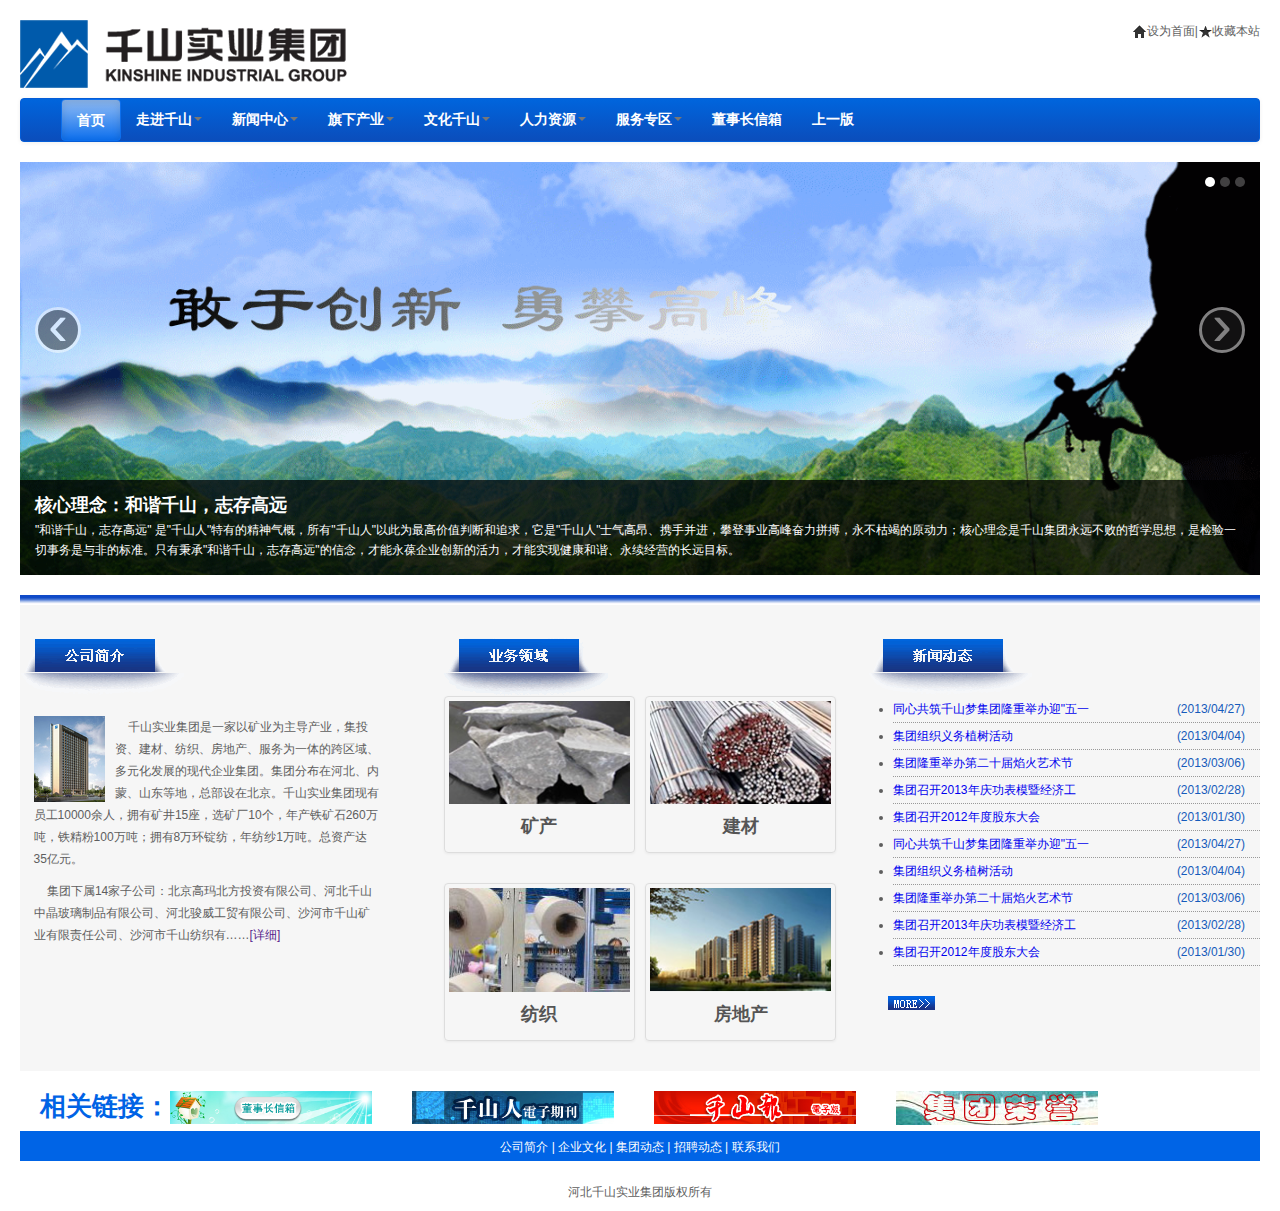
==== commit 7372fd93: "改版" ====
--- a/index.html
+++ b/index.html
@@ -149,6 +149,7 @@
 									</ul>
 								</li>
                                 <li><a href="#">董事长信箱</a></li>
+								<li><a href="index3.html">上一版</a></li>
 							</ul>
 							
 						</div>
@@ -168,7 +169,7 @@
 				</ol>
 				<div class="carousel-inner">
 					<div class="item active">
-						<img alt="" src="bootstrap/img/1.jpg" />
+						<img alt="" src="1.gif" />
 						<div class="carousel-caption">
 						  <h4>
 								核心理念：和谐千山，志存高远
@@ -180,7 +181,7 @@
 						</div>
 					</div>
 					<div class="item">
-					  <img alt="" src="bootstrap/img/2.jpg" />
+					  <img alt="" src="2.jpg" />
 						<div class="carousel-caption">
 							<h4>
 								管理理念：制度化，人本化，精细化
@@ -193,7 +194,7 @@
 						</div>
 					</div>
 					<div class="item">
-					  <img alt="" src="bootstrap/img/3.jpg" />
+					  <img alt="" src="3.gif" />
 						<div class="carousel-caption">
 							<h4>
 								经营理念：益取四方，八方聚才
@@ -206,12 +207,6 @@
 					</div>
 				</div> <a data-slide="prev" href="#myCarousel" class="left carousel-control">‹</a> <a data-slide="next" href="#myCarousel" class="right carousel-control">›</a>
 			</div>
-            <div style="position:absolute;left:100;top:161;  width:1084px; "><object classid="clsid:D27CDB6E-AE6D-11cf-96B8-444553540000" codebase="http://download.macromedia.com/pub/shockwave/cabs/flash/swflash.cab#version=6,0,29,0" width="1084" height="463" align="absmiddle">
-                      <param name="movie" value="shutiao.swf">
-                      <param name="quality" value="high">
-                      <param name="wmode" value="transparent">
-                      <embed src="shutiao.swf" width="1084" height="463" align="absmiddle" wmode="transparent" quality="high" pluginspage="http://www.macromedia.com/go/getflashplayer" type="application/x-shockwave-flash">
-          </object></div>
 		</div>
 	</div>
   <div class="row-fluid" style="height: 10px; background-image:url(bootstrap/img/lhx.jpg);"></div>
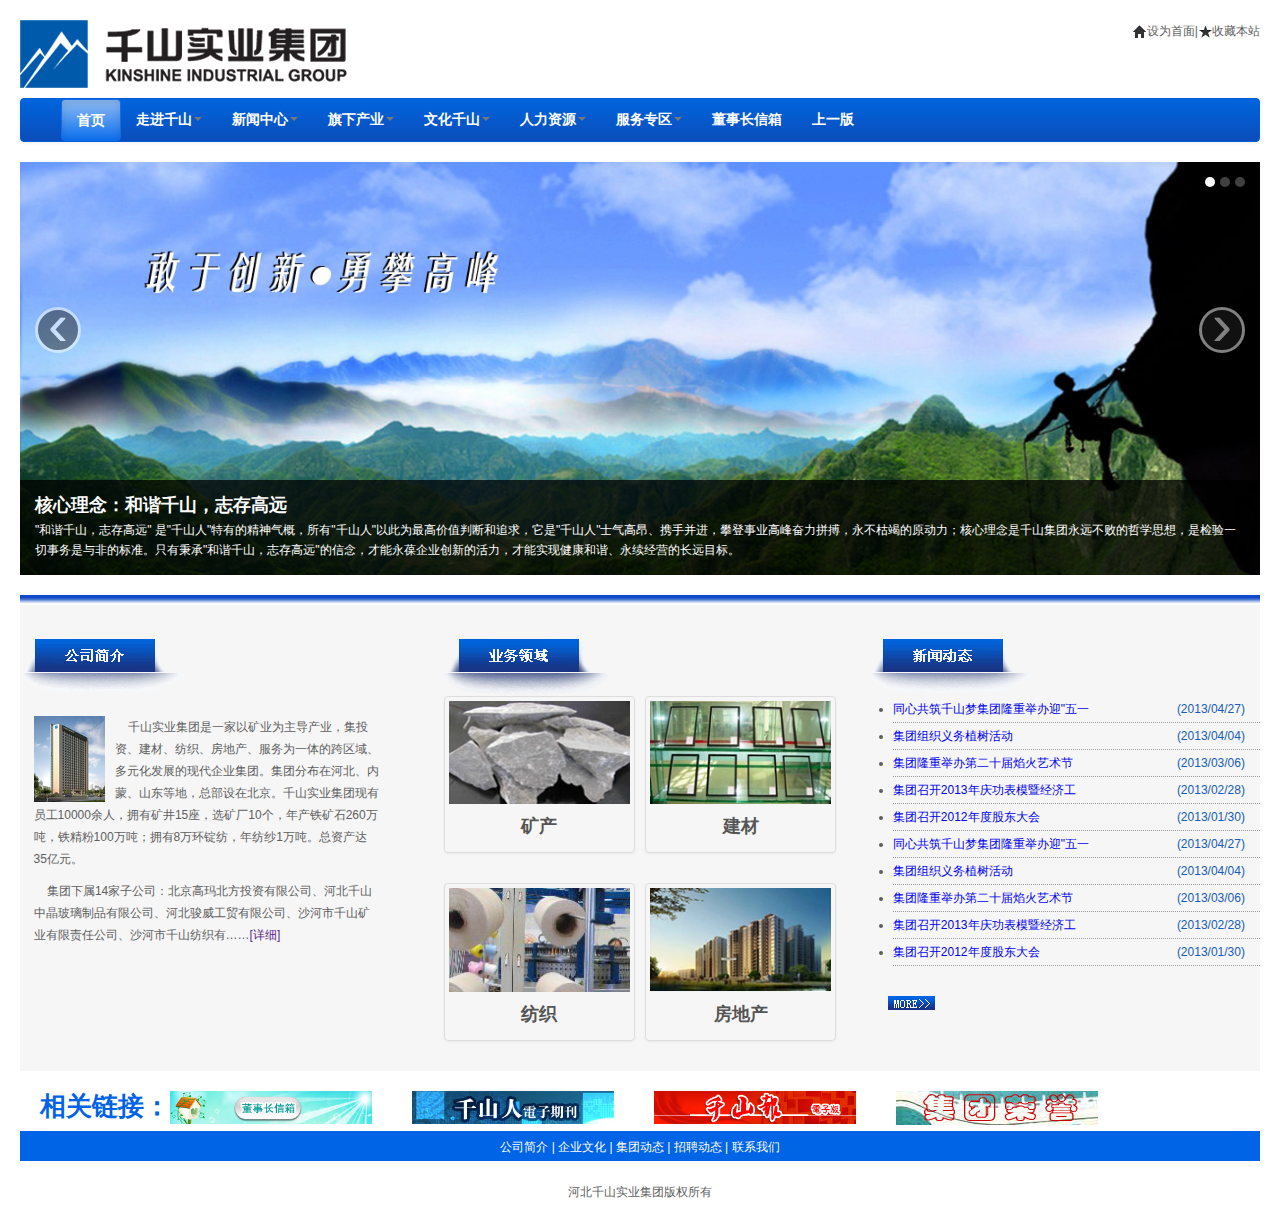
==== commit 836e6339: "改图片了" ====
--- a/index.html
+++ b/index.html
@@ -169,7 +169,7 @@
 				</ol>
 				<div class="carousel-inner">
 					<div class="item active">
-						<img alt="" src="1.gif" />
+						<img alt="" src="1.jpg" />
 						<div class="carousel-caption">
 						  <h4>
 								核心理念：和谐千山，志存高远
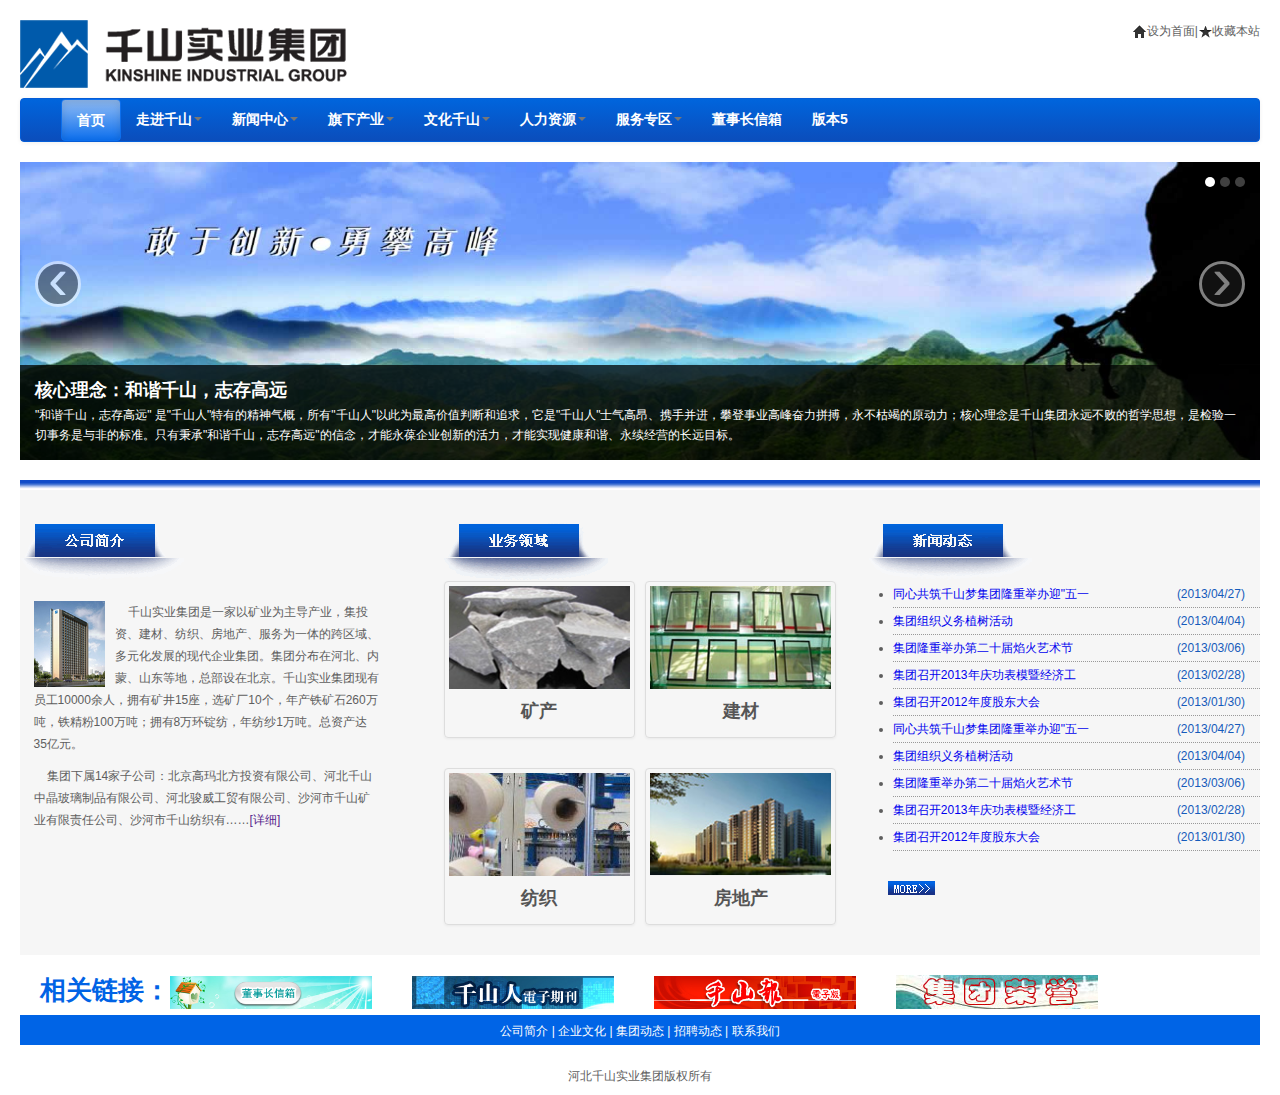
==== commit c5c40520: "hong xia ban" ====
--- a/index.html
+++ b/index.html
@@ -149,7 +149,7 @@
 									</ul>
 								</li>
                                 <li><a href="#">董事长信箱</a></li>
-								<li><a href="index3.html">上一版</a></li>
+								<li><a href="index5.html">版本5</a></li>
 							</ul>
 							
 						</div>
@@ -169,7 +169,7 @@
 				</ol>
 				<div class="carousel-inner">
 					<div class="item active">
-						<img alt="" src="1.jpg" />
+						<img alt="" src="img6/1.jpg" />
 						<div class="carousel-caption">
 						  <h4>
 								核心理念：和谐千山，志存高远
@@ -181,7 +181,7 @@
 						</div>
 					</div>
 					<div class="item">
-					  <img alt="" src="2.jpg" />
+					  <img alt="" src="img6/2.jpg" />
 						<div class="carousel-caption">
 							<h4>
 								管理理念：制度化，人本化，精细化
@@ -194,7 +194,7 @@
 						</div>
 					</div>
 					<div class="item">
-					  <img alt="" src="3.gif" />
+					  <img alt="" src="img6/3.jpg" />
 						<div class="carousel-caption">
 							<h4>
 								经营理念：益取四方，八方聚才
